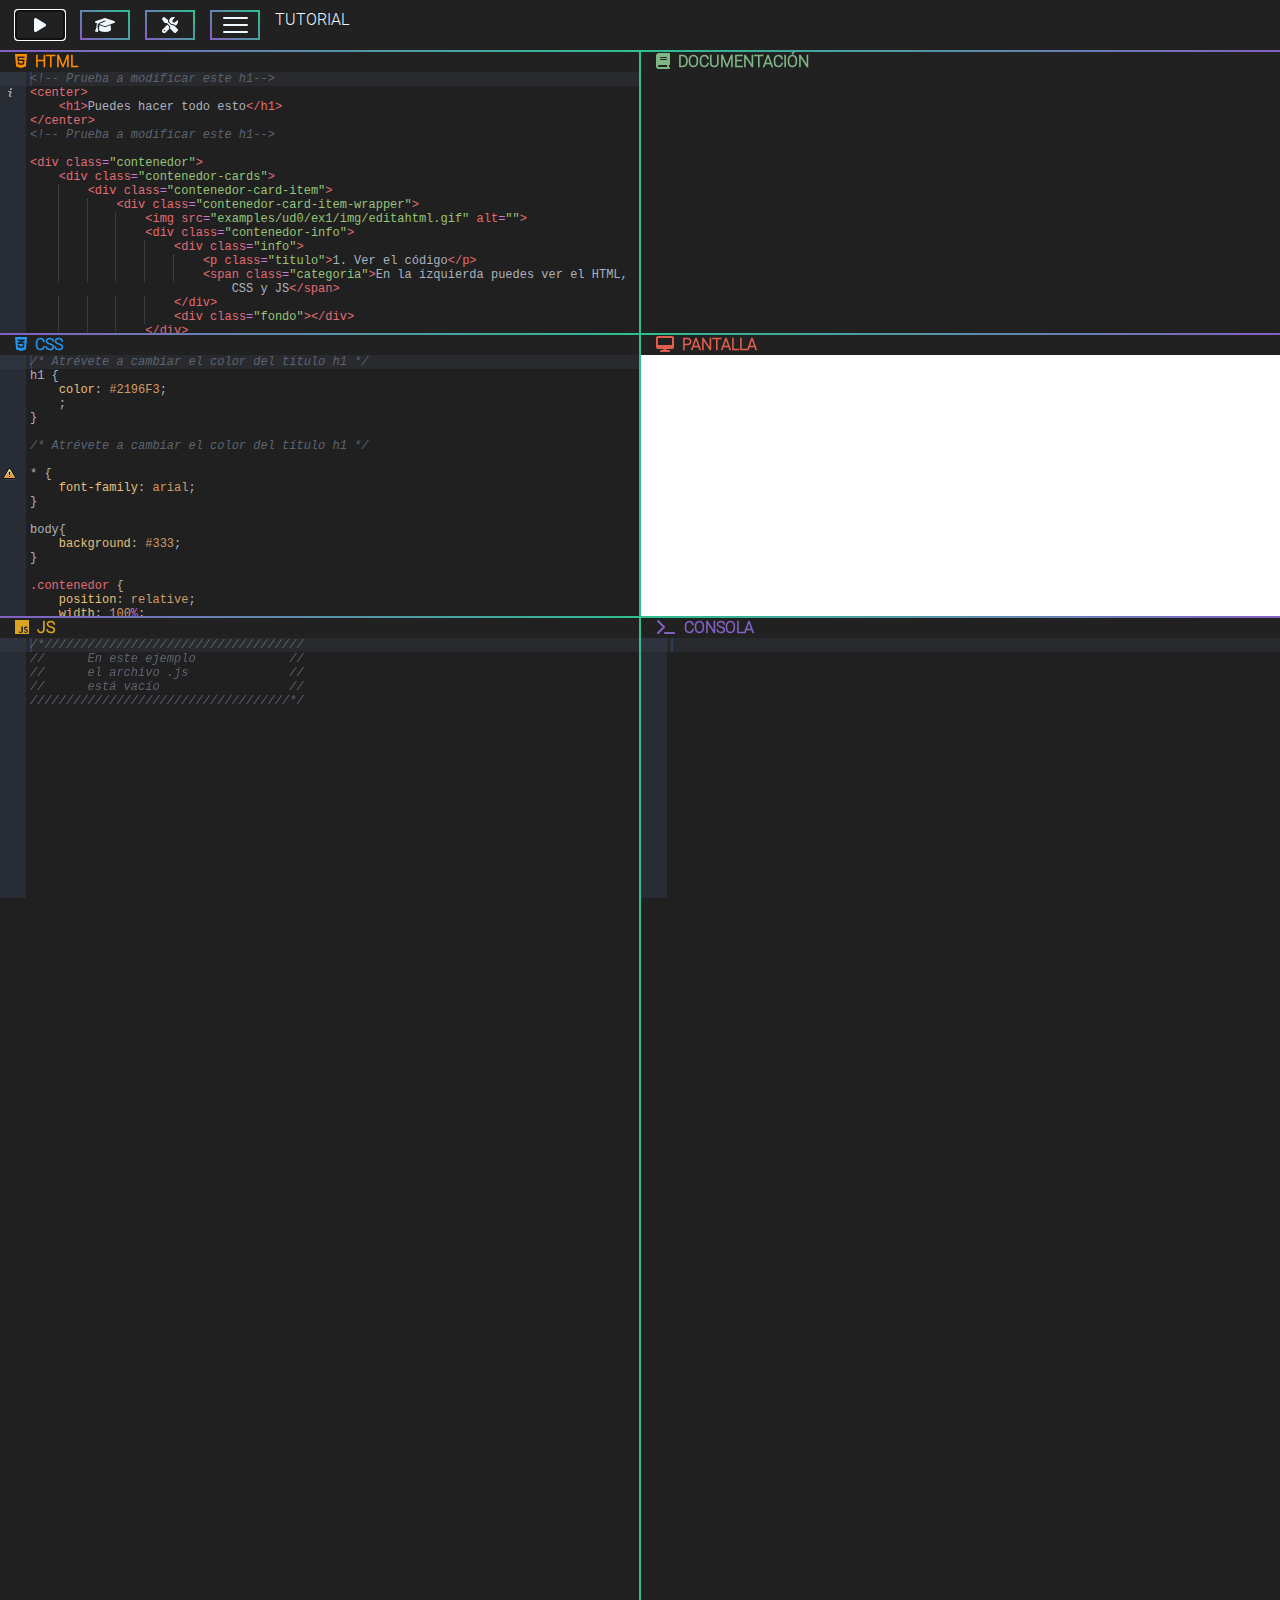
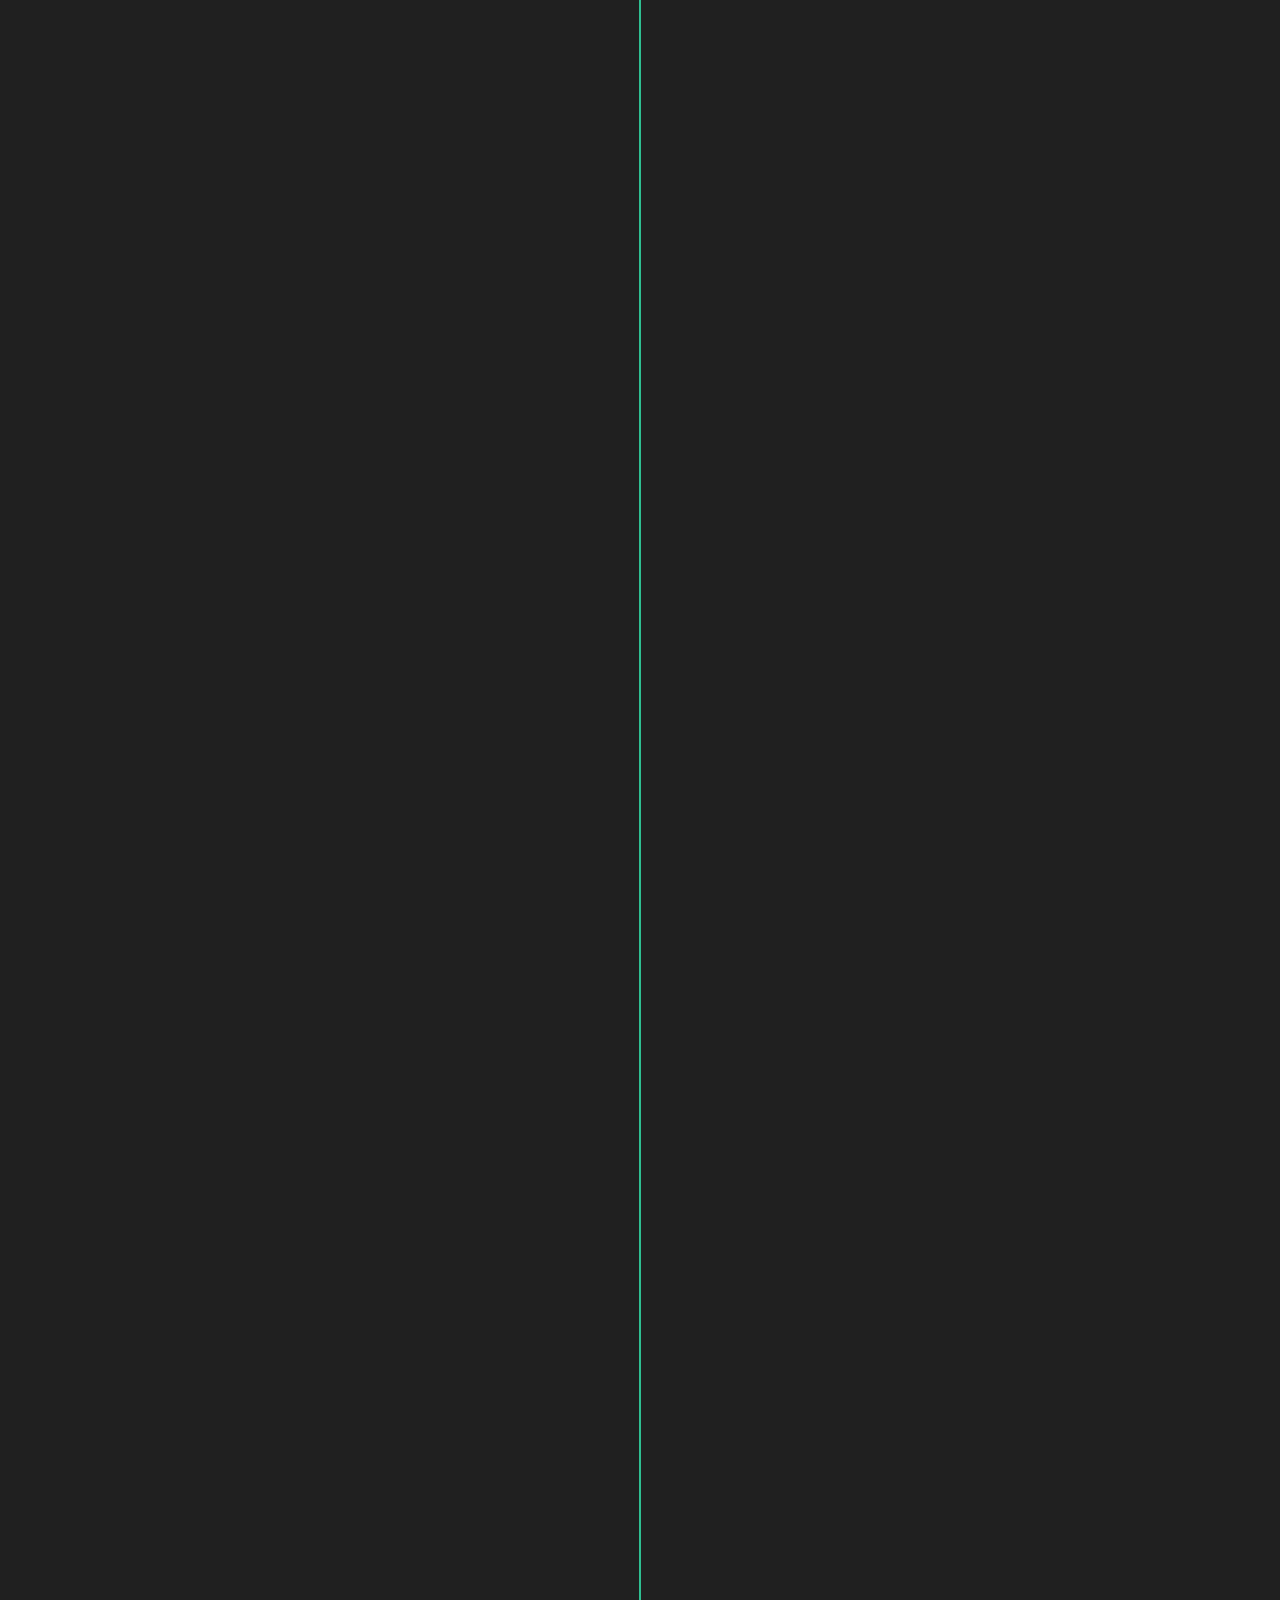
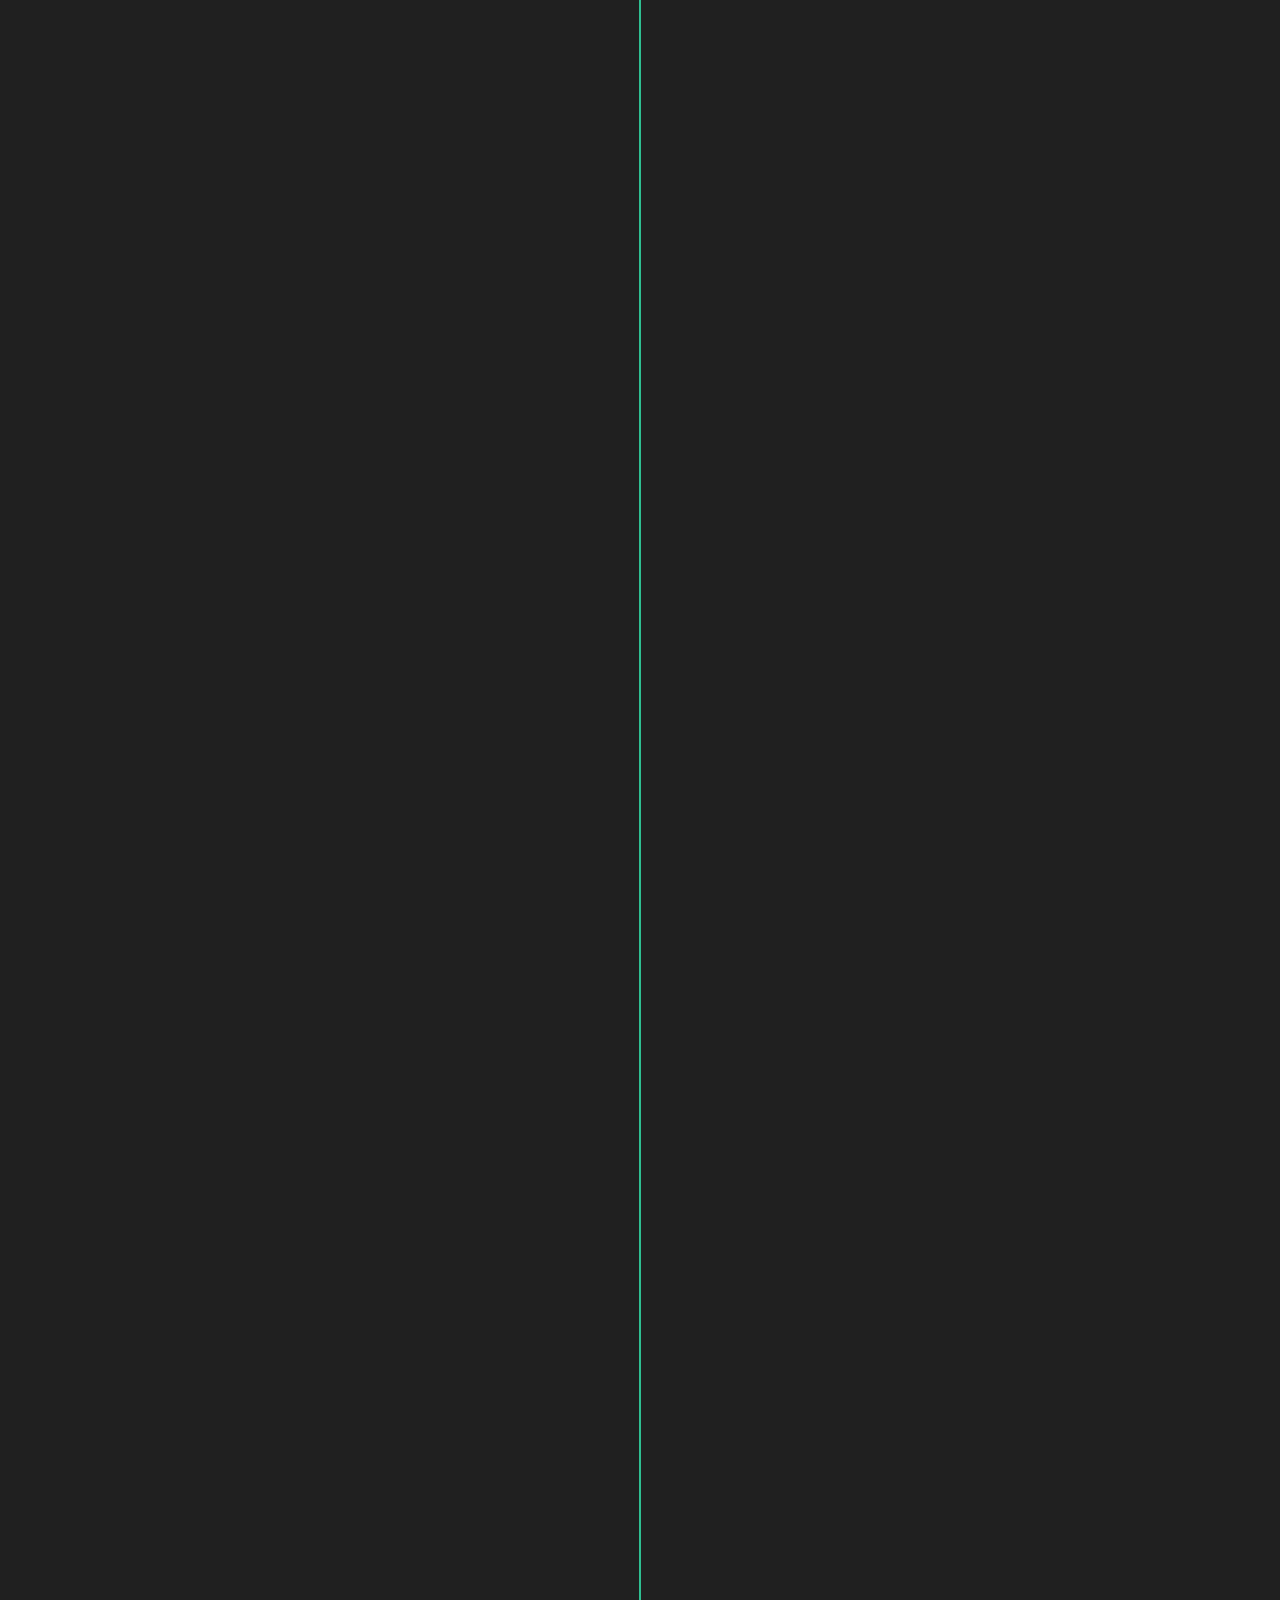
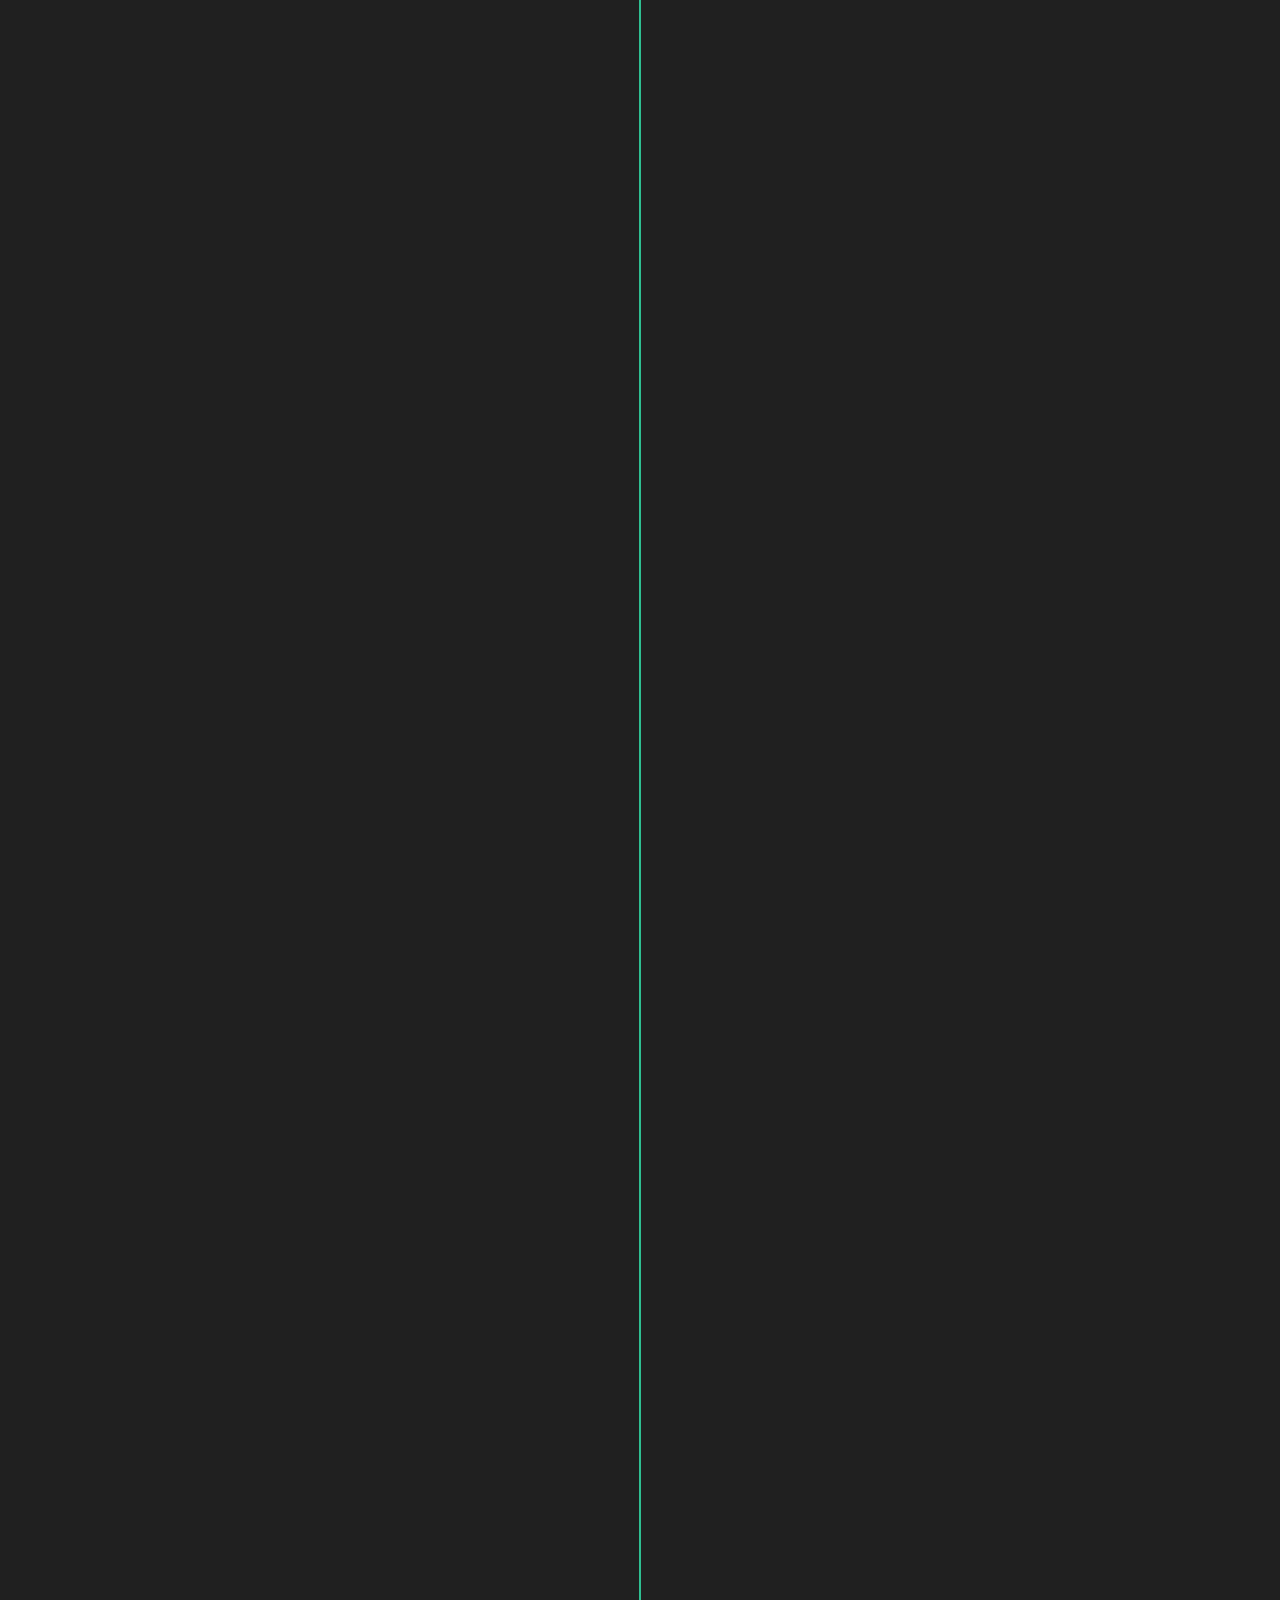
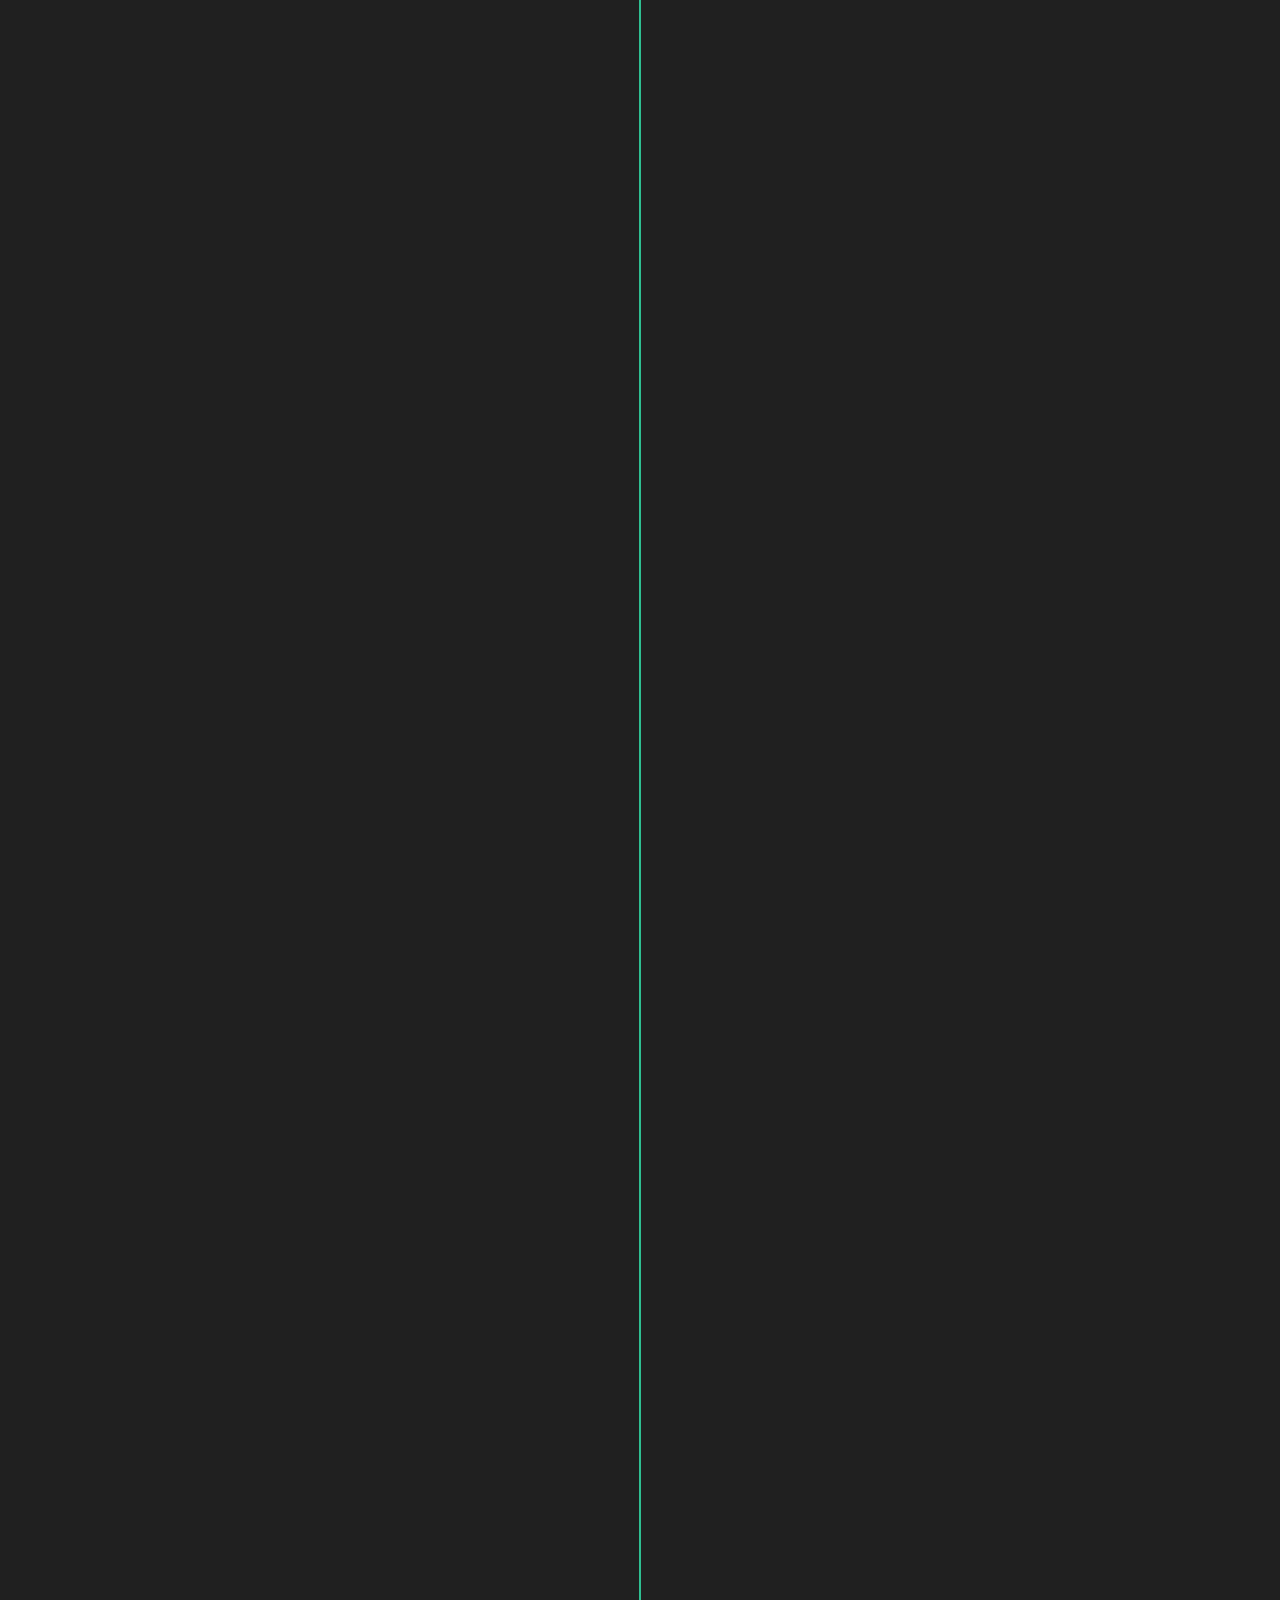
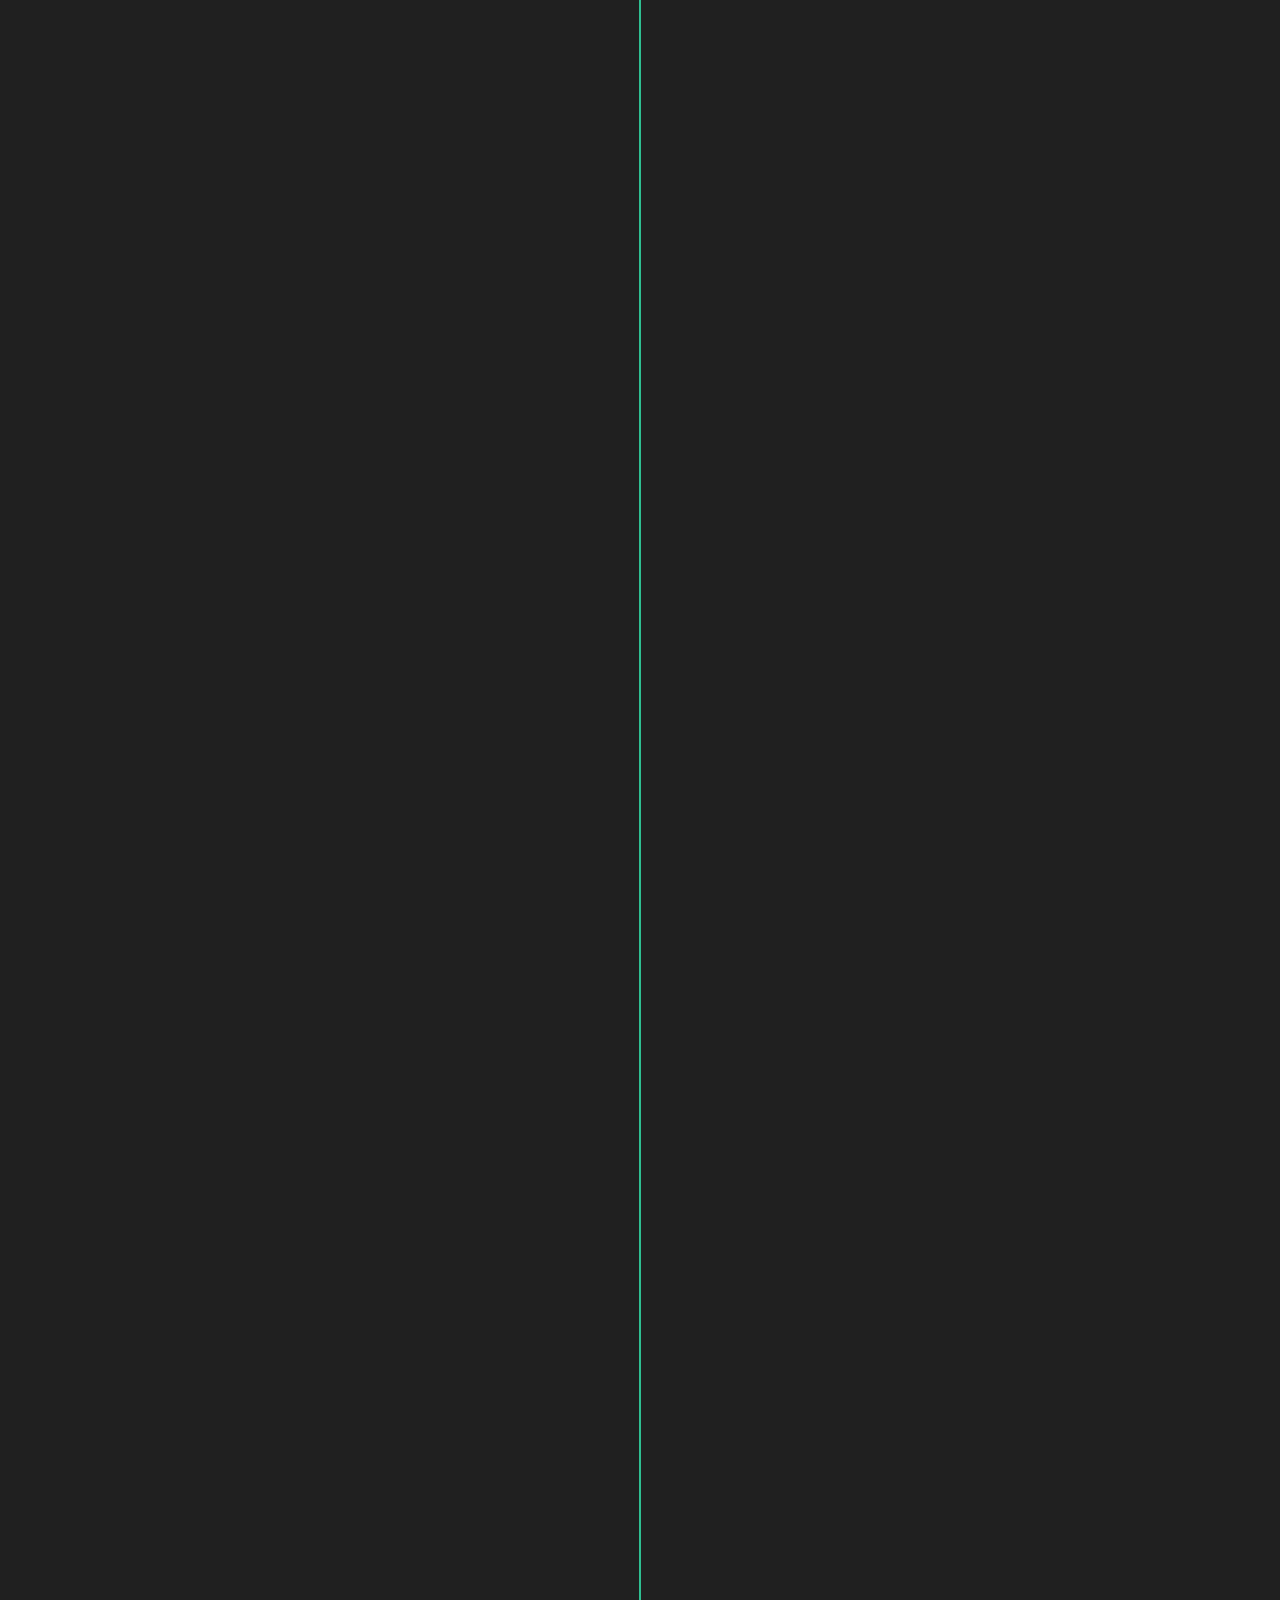
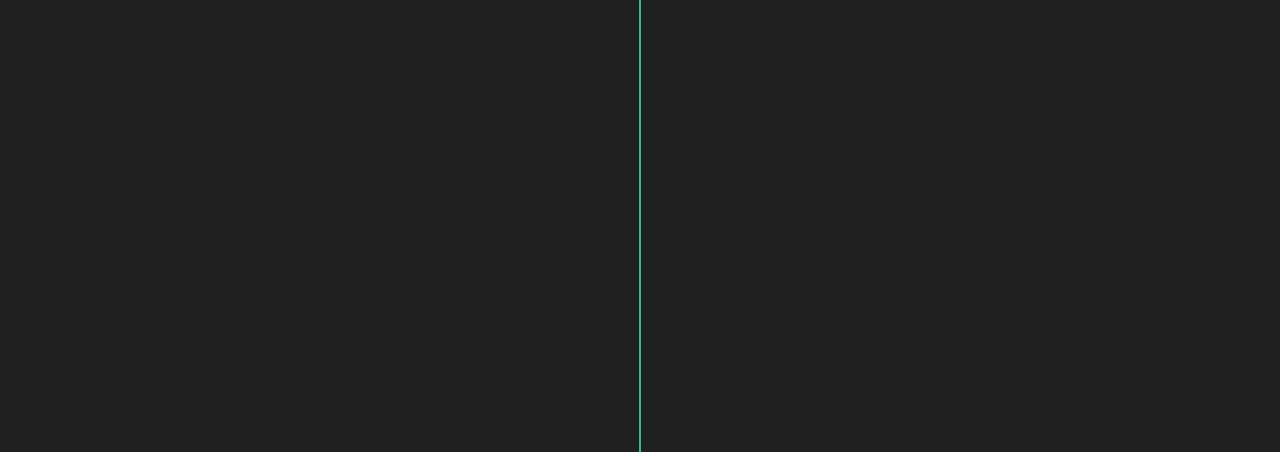
==== index.html @ a3630329 "first commit" ====
<!doctype html>
<html lang="en">

<head>
	<link rel="icon" href="assets/favicon.ico" type="image/x-icon">
	<title>JSandBox: JavierR</title>
	<meta name="viewport" content="width=device-width, initial-scale=1, maximum-scale=1">
	<meta charset="utf-8" />
	<meta name="description"
		content="JSandBox es un entorno de ejecución de css y JavaScript para ayudar al alumno a comprender en pronfundidad los ejemplos de clase." />
	<meta name="keywords" content="JSandBox, sandbox, css, stylesheet, js, JavaScript, test" />
	<meta name="author" content="Javier Rojas" />
	<meta name="copyright" content="Haz lo que quieras con este código" />
	<link rel="stylesheet" href="css/style.css">
	<link rel="stylesheet" href="assets/fonts/fontawesome/css/all.min.css">
	<!-- Más iconos https://fontawesome.com/search -->

</head>

<body>

	<!-- CABECERA Y MENÚ -->

	<!-- El header se oculta para el modo iframe  -->
	<header>
		<div id="info-panel">
			<!-- Muestra los botones de iframe, descargar y run a la izquierda -->
			<div class="float-left"></div>
			<!-- AQUÍ Muestra el título del ejercico a partir del archivo examples/menu.json y de las variables GET QueryString.ud y QueryString.ex -->
		</div>
	</header>


	<div id="float-buttons">
		<div id="run" class="float-button float-button-left-1 clickable" tabindex="1">
			<p><i class="fa-sharp fa-solid fa-play"></i></p>
		</div>

		<div id="exercise" class="float-button float-button-left-2 clickable" tabindex="2">
			<p><i class="fa-solid fa-graduation-cap"></i></p>
		</div>

		<div id="config" class="float-button float-button-left-3 clickable" tabindex="3">
			<p><i class="fa fa-screwdriver-wrench"></i></p>
		</div>

		<div id="go-to-web" class="float-button float-button-rigth clickable" tabindex="7">
			<p><i class="fa fa-external-link" aria-hidden="true"></i></p>
		</div>
	</div>



	<div id="nav-container">
		<!-- Botones #run y #go-to-web para el modo iframe  -->

		<div id="menu-button" class="float-button float-button-left-4" tabindex="4">
			<span class="icon-bar"></span>
			<span class="icon-bar"></span>
			<span class="icon-bar"></span>
		</div>

		<div id="nav-content">
			<div class="float-right">
				<div id="back" class="button clickable" tabindex="5">
					<p><i class="fa fa-backward" aria-hidden="true"></i></p>
				</div>
				<div id="next" class="button clickable" tabindex="6">
					<p><i class="fa fa-forward" aria-hidden="true"></i></p>
				</div>
			</div>

			<div class="infoMenu">

				<h4 class='destacar'>
					<a tabindex="8" href="index.html?mode=css&ud=0&ex=1"><i class="fa-solid fa-list-check"></i>&nbsp;TUTORIAL</a>
				</h4>

				<br>

				<ul id="menu">
					<!-- Muestra el título y el enlace a todos los ejercicos a partir del archivo examples/menu.json -->
				</ul>
			</div>
		</div>
	</div>
	<!-- CONTENEDOR PRINCIPAL -->
	<div class="container">
		<!-- CONTENEDOR CON EL CÓDIGO -->
		<div class="grid">
			<div id="switch-html" class="header-panel clickable">
				<h4 style="color:#ff8c00"><i class="fa-brands fa-html5"></i> &nbsp;HTML</h4>
			</div>
			<div id="htmlPanel" class="panelCode panelM">
				<div id="html" class="editor"></div>
			</div>
			<!-- ESPACIADOR PARA REDIMENSIONAR VERTICALMENTE (resizer.js)-->
			<div class="resizer resizer-left" data-direction="vertical"></div>

			<div id="switch-css" class="header-panel clickable">
				<h4 style="color:#2196F3"><i class="fa-brands fa-css3-alt"></i> &nbsp;CSS</h4>
			</div>
			<div id="cssPanel" class="panelCode panelM">
				<div id="css" class="editor"></div>
			</div>

			<!-- ESPACIADOR PARA REDIMENSIONAR VERTICALMENTE (resizer.js)-->
			<div class="resizer resizer-left" data-direction="vertical"></div>

			<div id="switch-js" class="header-panel clickable">
				<h4 style="color:#daa520"><i class="fa-brands fa-js"></i> &nbsp;JS</h4>
			</div>
			<div id="jsPanel" class="panelCode panelM">
				<div id="js" class="editor"></div>
			</div>

			<!-- ESPACIADOR PARA REDIMENSIONAR VERTICALMENTE (resizer.js)-->
			<div class="resizer" data-direction="vertical"></div>

		</div>


		<!-- ESPACIADOR PARA REDIMENSIONAR HORIZONTALEMTEN (resizer.js)-->
		<div class="resizer" data-direction="horizontal"></div>


		<!-- CONTENEDOR CON EL RESULTADO -->
		<div class="grid">

			<div id="switch-text" class="header-panel clickable">
				<h4 style="color:#7FB685"><i class="fa fa-book" aria-hidden="true"></i> &nbsp;DOCUMENTACIÓN</h4>
			</div>

			<div id="textPanel" class="panelOut panelM">
				<div id="text" class="editor"> </div>
			</div>

			<!-- ESPACIADOR PARA REDIMENSIONAR VERTICALMENTE (resizer.js)-->
			<div class="resizer resizer-right" data-direction="vertical"></div>

			<div id="switch-out" class="header-panel clickable">
				<h4 style="color: #df5e50"> <i class="fa fa-desktop" aria-hidden="true"></i> &nbsp;PANTALLA</h4>
			</div>
			<div id="outputPanel" class="panelOut panelM">
				<iframe id="outputHTML"></iframe>
			</div>

			<!-- ESPACIADOR PARA REDIMENSIONAR VERTICALMENTE (resizer.js)-->
			<div class="resizer resizer-right" data-direction="vertical"></div>


			<div id="switch-dev" class="header-panel clickable">
				<h4 style="color:#8360c3"><i class="fa fa-terminal" aria-hidden="true"></i> &nbsp;CONSOLA</h4>
			</div>
			<div id="devPanel" class="panelOut panelM">
				<div id="dev" class="editor"></div>
			</div>

			<!-- ESPACIADOR PARA REDIMENSIONAR VERTICALMENTE (resizer.js)-->
			<div class="resizer" data-direction="vertical"></div>

		</div>

	</div>






	<div id="modal_container" class="modal-container">
		<div class="modal-close">
			<div class="modal">
				<div class="config-container">

					<div class="container-row">

						<div id="close" class="button clickable" tabindex="10001">
							<p><i class="fa fa-times" aria-hidden="true"></i></p>
						</div>
						<h3> OPCIONES </h3>
					</div>

					<div class="container-row">
						<div id="reset" class="button clickable" tabindex="10002">
							<p><i class="fa fa-eraser"></i></p>
						</div>
						<p> Reiniciar el ejericicio </p>
					</div>

					<div class="container-row">
						<div id="download" class="button clickable" tabindex="10003"
							onclick="descarga_ejercicio(); return false;">
							<p><i class="fa fa-cloud-download" aria-hidden="true"></i></p>
						</div>
						<p> Descarga el ejercicio </p>
					</div>

					<div class="container-row">
						<div id="print" class="button clickable" tabindex="10004"
							onclick="imprime_ejercicio(); return false;">
							<p><i class="fa fa-print" aria-hidden="true"></i></p>
						</div>
						<p> Imprimir el ejercicio </p>
					</div>

					<div class="container-row">
						<div id="runload" class="button clickable" tabindex="10005">
							<p><i class="fa fa-cog" aria-hidden="true"></i></p>
						</div>
						<p id="text-runload"> Activa / desactiva ejecutar el código al cargar la página </p>
					</div>

					<div class="container-row">
						<div id="liveserver" class="button clickable" tabindex="10006">
							<p><i class="fa fa-bolt"></i></p>
						</div>
						<p id="text-liveserver"> Activa / desactiva Live Server </p>
					</div>

					<div class="container-row">
						<div id="test" class="button clickable" tabindex="10007">
							<p><i class="fa-solid fa-graduation-cap"></i></p>
						</div>
						<p id="text-test"> Activa / desactiva Modo ejericicio </p>
					</div>

					<div class="container-row">
						<div id="dark" class="button clickable" tabindex="10008">
							<p><i class="fa-regular fa-moon"></i></p>
						</div>
						<p id="text-dark"> Activa / desactiva Modo oscuro </p>
					</div>

					<div class="container-row">
						<div id="colorblind" class="button clickable" ttabindex="10009">
							<p><i class="fa-solid fa-circle-half-stroke"></i></p>
						</div>
						<p id="text-colorblind"> Activa / desactiva Modo alto contraste </p>
					</div>

					<div class="container-row">
						<div id="view" class="button clickable" tabindex="10010">
							<p><i class="fa-solid fa-table-columns"></i></p>
						</div>
						<p id="text-view"> Activa / desactiva Vista vertical </p>
					</div>

					<div class="container-row">
						<div id="iframe" class="button clickable" tabindex="10011">
							<p><i class="fa fa-code" aria-hidden="true"></i></p>
						</div>
						<p id="text-copy-iframe"> Clic en el botón para copiar el código html para incrustar el
							iframe
						</p>
						<div class="container-row">
							<div id="iframecode"></div>
						</div>
					</div>

				</div>

				<div class="exercise-container">

					<div class="container-row">

						<div id="closeExercise" class="button clickable" tabindex="10011">
							<p><i class="fa fa-times" aria-hidden="true"></i></p>
						</div>
						<h3> EJERCICIO </h3>
					</div>

					<div class="container-row">

							<div id="exercisePanel"  tabindex="10012"> </div>
					

					</div>
					<div class="container-row">
						<div id="outputPanel" class="panelExercise"  tabindex="10013">
							<iframe id="outputHTML"></iframe>
						</div>
					</div>


				</div>

			</div>


		</div>
	</div>
	</div>

	<!-- SCRIPTS -->
	<script src="js/tools/jquery-3.6.0.min.js"></script> <!-- jQuery -->
	<script src="js/tools/ace/ace.js"></script> <!-- Ace Editor -->
	<script src="js/tools/ace/mode-less.js"></script> <!-- Ace Editor -->
	<script src="js/tools/querystring.js"></script> <!-- Utilidad para recoger los parámetros GET -->
	<script src="js/tools/resizer.js"></script> <!-- Utilidad para redimensionar los paneles -->
	<script src="js/tools/descargar.js"></script> <!-- Utilidad para descargar los ejemplos -->
	<script src="js/tools/filesaver.js"></script> <!-- Utilidad para guardar ficheros de los ejemplos -->
	<script src="js/tools/jszip.min.js"></script> <!-- Utilidad para comprimir ficheros de los ejemplos -->
	<script src="js/tools/imprimir.js"></script> <!-- Utilidad para imprimir los ejemplos -->
	<script src="js/tools/console.js"></script>
	<!-- Utilidad para capturar los mensajes de consola y mostrarlos también en el div id="dev" -->
	<script src="js/app.js"></script> <!-- Main -->

</body>

</html>
---- css/style.css ----
/* //////////////////////////////////////////////////////////////////////
      Variables para los estilos: clear | dark | colorblind
//////////////////////////////////////////////////////////////////////*/
:root {
  --color-fondo-dark: #202020;
  --color-fondo-gradienete-dark: linear-gradient(90deg, #8360c3, #2ebf91, #8360c3);


  --color-text-dark: aliceblue;

  --color-button-enalble: #8360c3;
  --color-button-disalble: #ccc;

  --color-clickable-dark: #7b64a6b1;

}

/* //////////////////////////////////////////////////////////////////////
                        Body
//////////////////////////////////////////////////////////////////////*/
@font-face {
  font-family: interface;
  src: url(../assets/fonts/Roboto-Light.ttf);
}

* {
  margin: 0;
  padding: 0;

}

body {
  font-family: sans-serif;
  overflow: hidden;
  background: var(--color-fondo-gradienete-dark);
  min-width: 600px;
}

h1, h2, h3, h4, h5, h6, p, a {
  font-family: interface;
  color: var(--color-text-dark);
}

p {
  height: auto;
} 

a.actual {
  color: var(--color-button-enalble);
  font-weight: bold;

}

ul {
  padding: 0;
  list-style: none;
}




/* //////////////////////////////////////////////////////////////////////
        Botones:
//////////////////////////////////////////////////////////////////////*/

.button {
  display: flex;
  flex-direction: column;
  justify-content: center;
  border-radius: 2px;
  cursor: pointer;
  pointer-events: auto;
  margin-left: 15px;
  touch-action: manipulation;
  text-align: center;
  float: left;
  background-color: #8360c3;
  width: 50px;
  height: 30px;
}

.clickable:hover {
  background-color: var(--color-clickable-dark);
}

.button-disable {
  background-color: #ccc;
}

/* //////////////////////////////////////////////////////////////////////
        Botones flotantes:   #run, #go-to-web y #menu-button
//////////////////////////////////////////////////////////////////////*/

#go-to-web {
  position: absolute;

  top: 10px;
  margin-bottom: 0;



  border: 2px;
  border-radius: 2px;
  border-style: solid;
  border-image: linear-gradient(45deg, #8360c3, #2ebf91) 1;

  background-color: transparent;


}

#go-to-web:hover {
  background-color: #7b64a6b1;
}

.float-button {
  width: 46px;
  height: 26px;

  position: absolute;
  top: 10px;
  align-items: center;
  z-index: 900;

  border: 2px;
  border-radius: 2px;
  border-style: solid;
  border-image: linear-gradient(45deg, #8360c3, #2ebf91) 1;


  align-items: center;
  display: flex;
  flex-direction: column;
  justify-content: center;

  cursor: pointer;
  pointer-events: auto;
  margin-left: 15px;
  touch-action: manipulation;
  text-align: center;
  float: left;
  overflow: hidden;

}

.float-button-rigth {
  right: 15px;
}

.float-button-left-1 {
  left: 0px;
}

.float-button-left-2 {
  left: 65px;
}

.float-button-left-3 {
  left: 130px;
}

.float-button-left-4 {
  left: 195px;
}

#menu-button {
  cursor: pointer;
  pointer-events: auto;
  touch-action: manipulation;
  -webkit-tap-highlight-color: rgba(0, 0, 0, 0);
}

.icon-bar {
  display: block;
  width: 25px;
  height: 2px;
  border-radius: 2px;
  background: aliceblue;
  transition: .3s;
}




/* //////////////////////////////////////////////////////////////////////
                        Menú y cabecera
//////////////////////////////////////////////////////////////////////*/

header {
  position: fixed;
  width: 100%;
  height: 50px;
  background: #212121;
}

#info-panel {
  width: 100%;
  margin-left: 275px;
  padding-top: 10px;
}

.float-left {
  float: left;
  padding-right: 15px;

}

.float-right {
  float: right;
  padding-right: 65px;  
}

#nav-container {
  position: fixed;
  height: 100vh;
  width: 100%;
  pointer-events: none;
  z-index: 999;
}

#nav-container * {
  visibility: visible;
}

.icon-bar+.icon-bar {
  margin-top: 5px;
}

#nav-container:focus-within #menu-button {
  pointer-events: none;
}

#nav-container:focus-within .icon-bar:nth-of-type(1) {
  transform: translate3d(0, 7px, 0) rotate(45deg);
}

#nav-container:focus-within .icon-bar:nth-of-type(2) {
  opacity: 0;
}

#nav-container:focus-within .icon-bar:nth-of-type(3) {
  transform: translate3d(0, -7px, 0) rotate(-45deg);
}

#nav-content {
  margin-top: 50px;
  padding: 20px;
  width: 100%;
  max-width: 45%;
  position: absolute;
  top: 0;
  left: 0;
  height: calc(100% - 110px);
  background: var(--color-fondo-dark);
  pointer-events: auto;
  -webkit-tap-highlight-color: rgba(0, 0, 0, 0);
  transform: translateX(-100%);
  transition: transform .3s;
  will-change: transform;
  contain: paint;
  overflow-y: scroll;
}

.infoMenu {
  width: 100%;
}

#nav-content ul {
  height: 100%;
  display: flex;
  flex-direction: column;
}

#nav-content li a {
  padding: 2px 10px;
  display: block;
  text-decoration: none;
}

#nav-content h4 a {
  padding: 2px 10px;
  display: block;
  text-decoration: none;
}

#nav-content li:hover {
  color: #8360c3;
}

#nav-content li:not(.small)+.small {
  margin-top: auto;
}

#nav-container:focus-within #nav-content {
  transform: none;
}


/* //////////////////////////////////////////////////////////////////////
                        CUERPO DE LA PÁGINA
//////////////////////////////////////////////////////////////////////*/

.container {
  width: 100%;
  height: 100%;
  float: left;
  box-sizing: border-box;
  background: var(--color-fondo-dark);
  margin-top: 52px;
}

.resizer[data-direction='horizontal'] {
  background-color: #2ebf91;
  cursor: ew-resize;
  float: left;
  height: 10000px;
  width: 2px;
}

.resizer[data-direction='vertical'] {
  cursor: ns-resize;
  height: 2px;
  width: 100%;
}


.resizer-left {
  background: linear-gradient(45deg, #8360c3, #2ebf91);
}

.resizer-right {
  background: linear-gradient(45deg, #2ebf91, #8360c3);
}

.grid {
  width: calc((100% - 2px) / 2);
  /*le quitamos 2px, la anchura del resizer*/
  height: 100%;
  float: left;
  box-sizing: border-box;
}

.header-panel {
  height: 20px;
  cursor: pointer;
  pointer-events: auto;
  padding-left: 15px;
  touch-action: manipulation;
  background-color: #212121;
}

.panelL {
  height: calc((100% - 72px) - 46px);
}

.panelM {
  height: calc(((100% - 24px) / 2) - 47px);
}

.panelS {
  height: calc(((100%) / 3) - 39.2px);
}

.panel0 {
  height: 0px;
}



.editor {
  position: relative;
  height: 100%;
}

.ace_scrollbar::-webkit-scrollbar {
  height: 7px;
  width: 7px;
}

.ace_scrollbar::-webkit-scrollbar-track
{
  box-shadow: inset 0 0 6px rgba(0,0,0,0.3);
  background-color: #202020; /* Matches ace monokai */
}

.ace_scrollbar::-webkit-scrollbar-thumb {
  background-color: darkgrey;
  outline: 1px solid slategrey;
}



#outputPanel {
  background: #ffffff;
}

#outputHTML {
  width: 100%;
  height: 100%;
}

iframe {
  border: none;
  width: 100%;
}

.row {
  padding-top: 50px;
  padding-bottom: 10px;
  display: flex;
  overflow: hidden;
}


/* //////////////////////////////////////////////////////////////////////
                        MODAL
//////////////////////////////////////////////////////////////////////*/
.modal-container {
  display: flex;
  background-color: rgba(0, 0, 0, 0.3);
  align-items: center;
  justify-content: center;
  position: fixed;
  pointer-events: none;
  opacity: 0;
  top: 0;
  left: 0;
  height: 100%;
  width: 100%;
  transition: opacity 0.3s ease;
  z-index: -999;
}

.modal-close {
  height: 100%;
  width: 100%;
  padding: 10% 10%;
}

.modal {
  background-color: var(--color-fondo-dark);
  height: 90%;
  margin-top: 50px;
  box-shadow: 0 2px 4px rgba(0, 0, 0, 0.2);
  text-align: left;
  overflow-x: hidden;
  overflow-y: auto;
}

.show {
  pointer-events: auto;
  opacity: 1;
}

.config-container {
  width: 100%;
}

.exercise-container {
  width: 100%;
}

.container-row {
  margin-top: 15px;
  margin-left: 15px;
  width: 100%;
  height: fit-content;
  float: left;
  align-content: center;

}

.container-row>p, h1, h2, h3 {
  margin: 5px 75px;
}

#iframecode, #exercisePanel {
  width: 90%;
  height: 100px;
}

#exercisePanel {
  width: 95%;
  height: 200px;

}

.panelExercise{
  width: 95%;
  height: 500px;

}
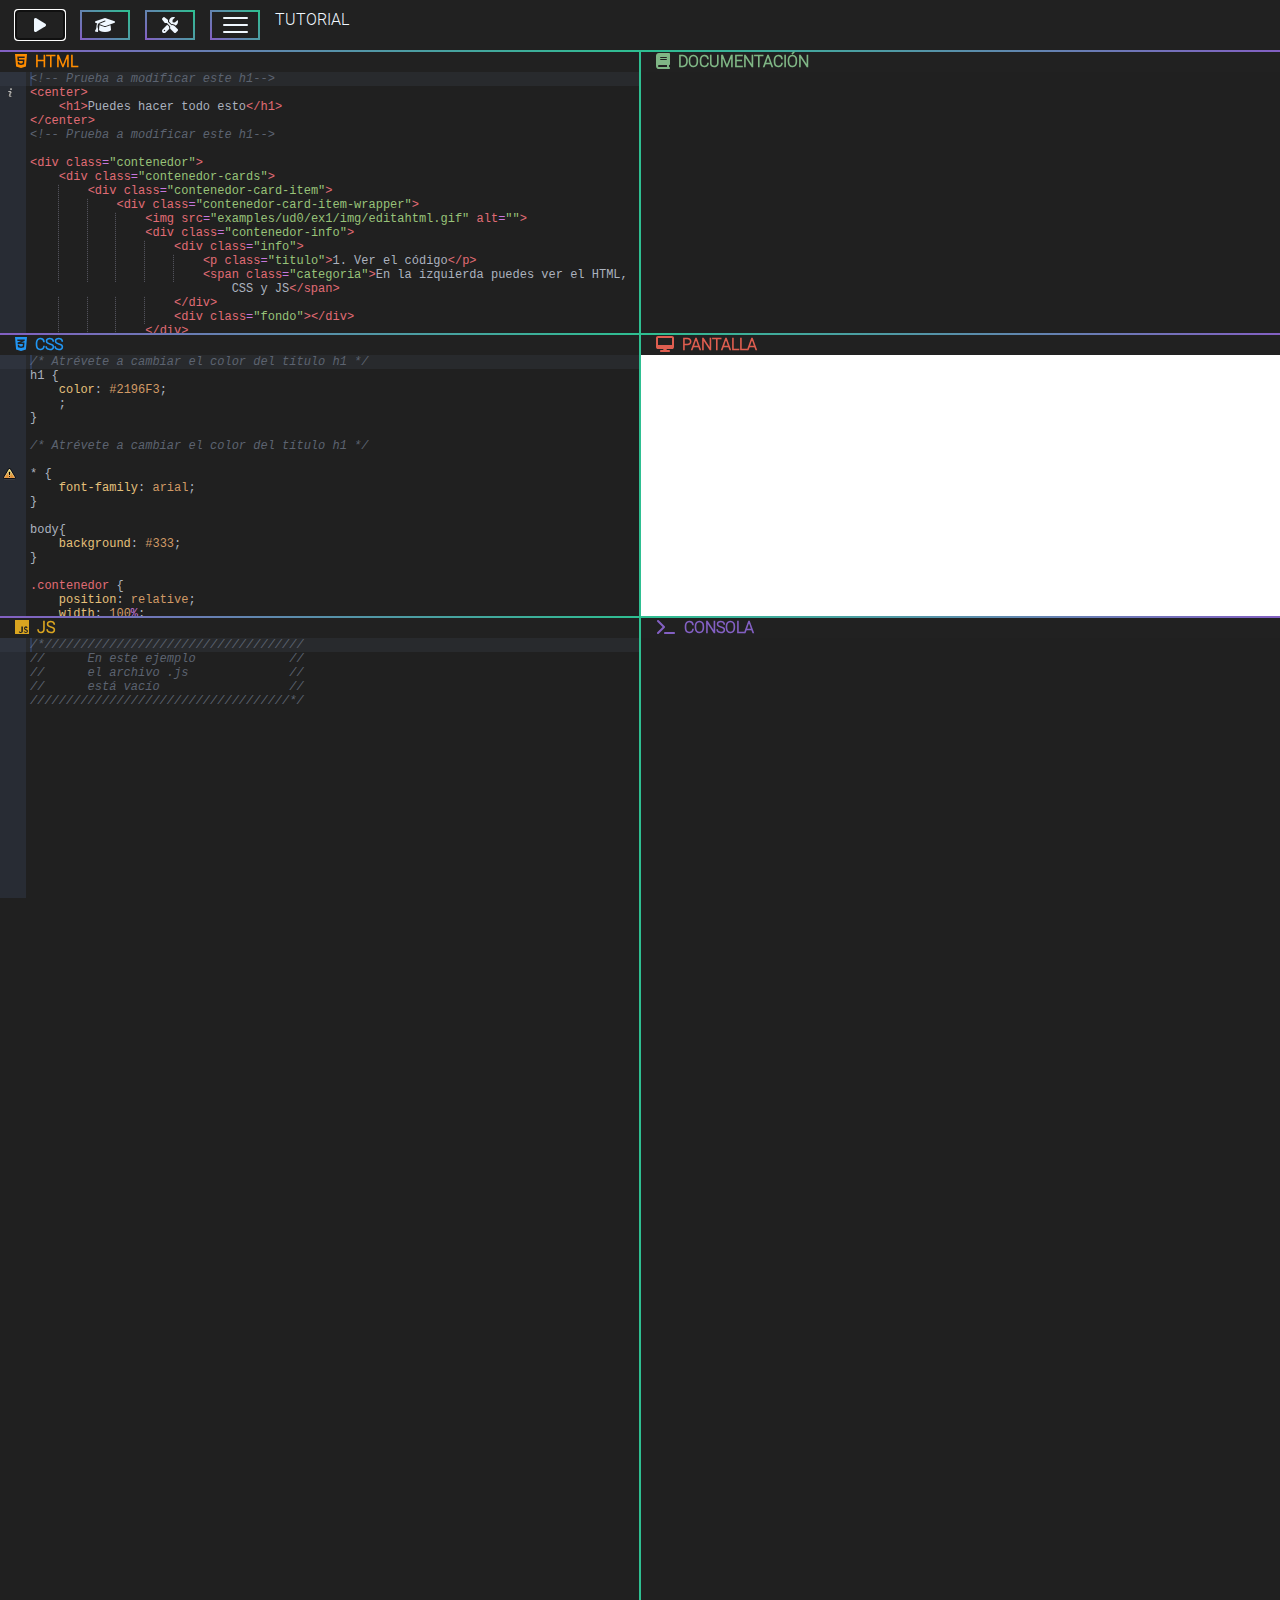
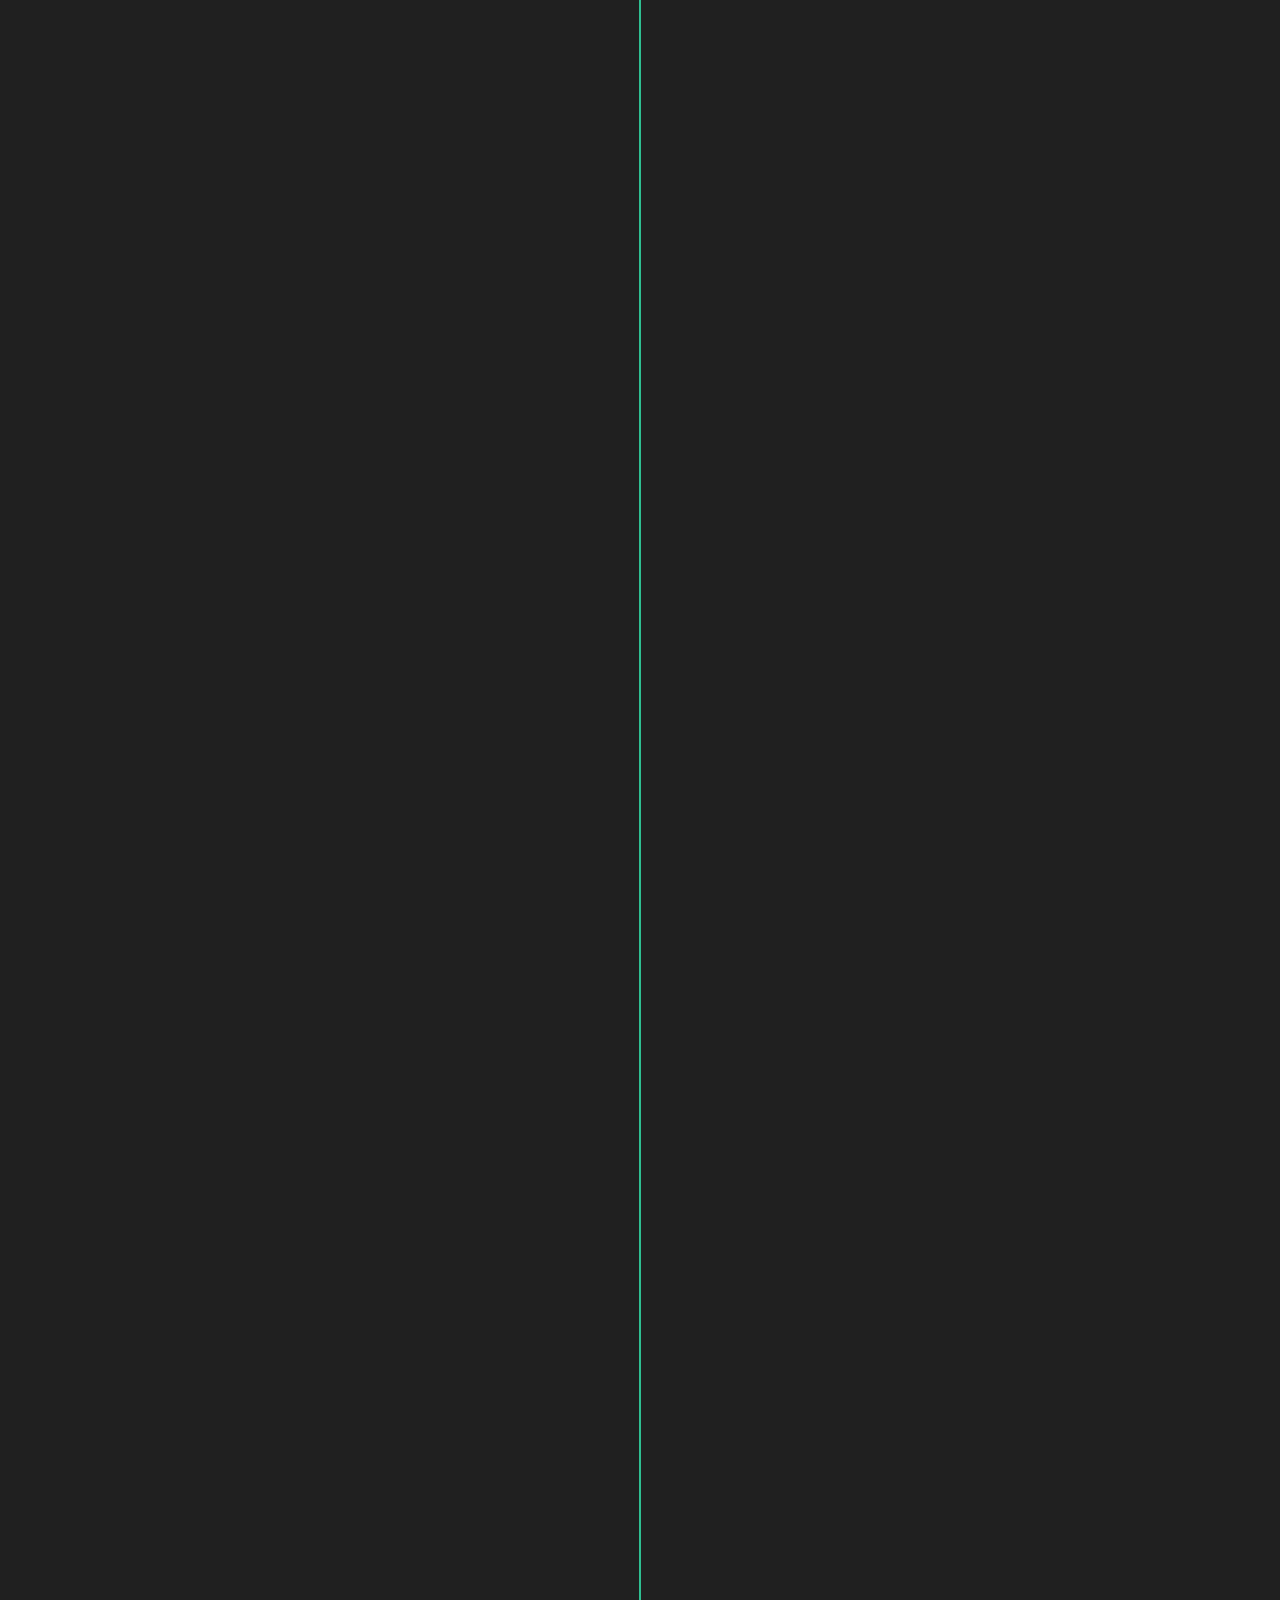
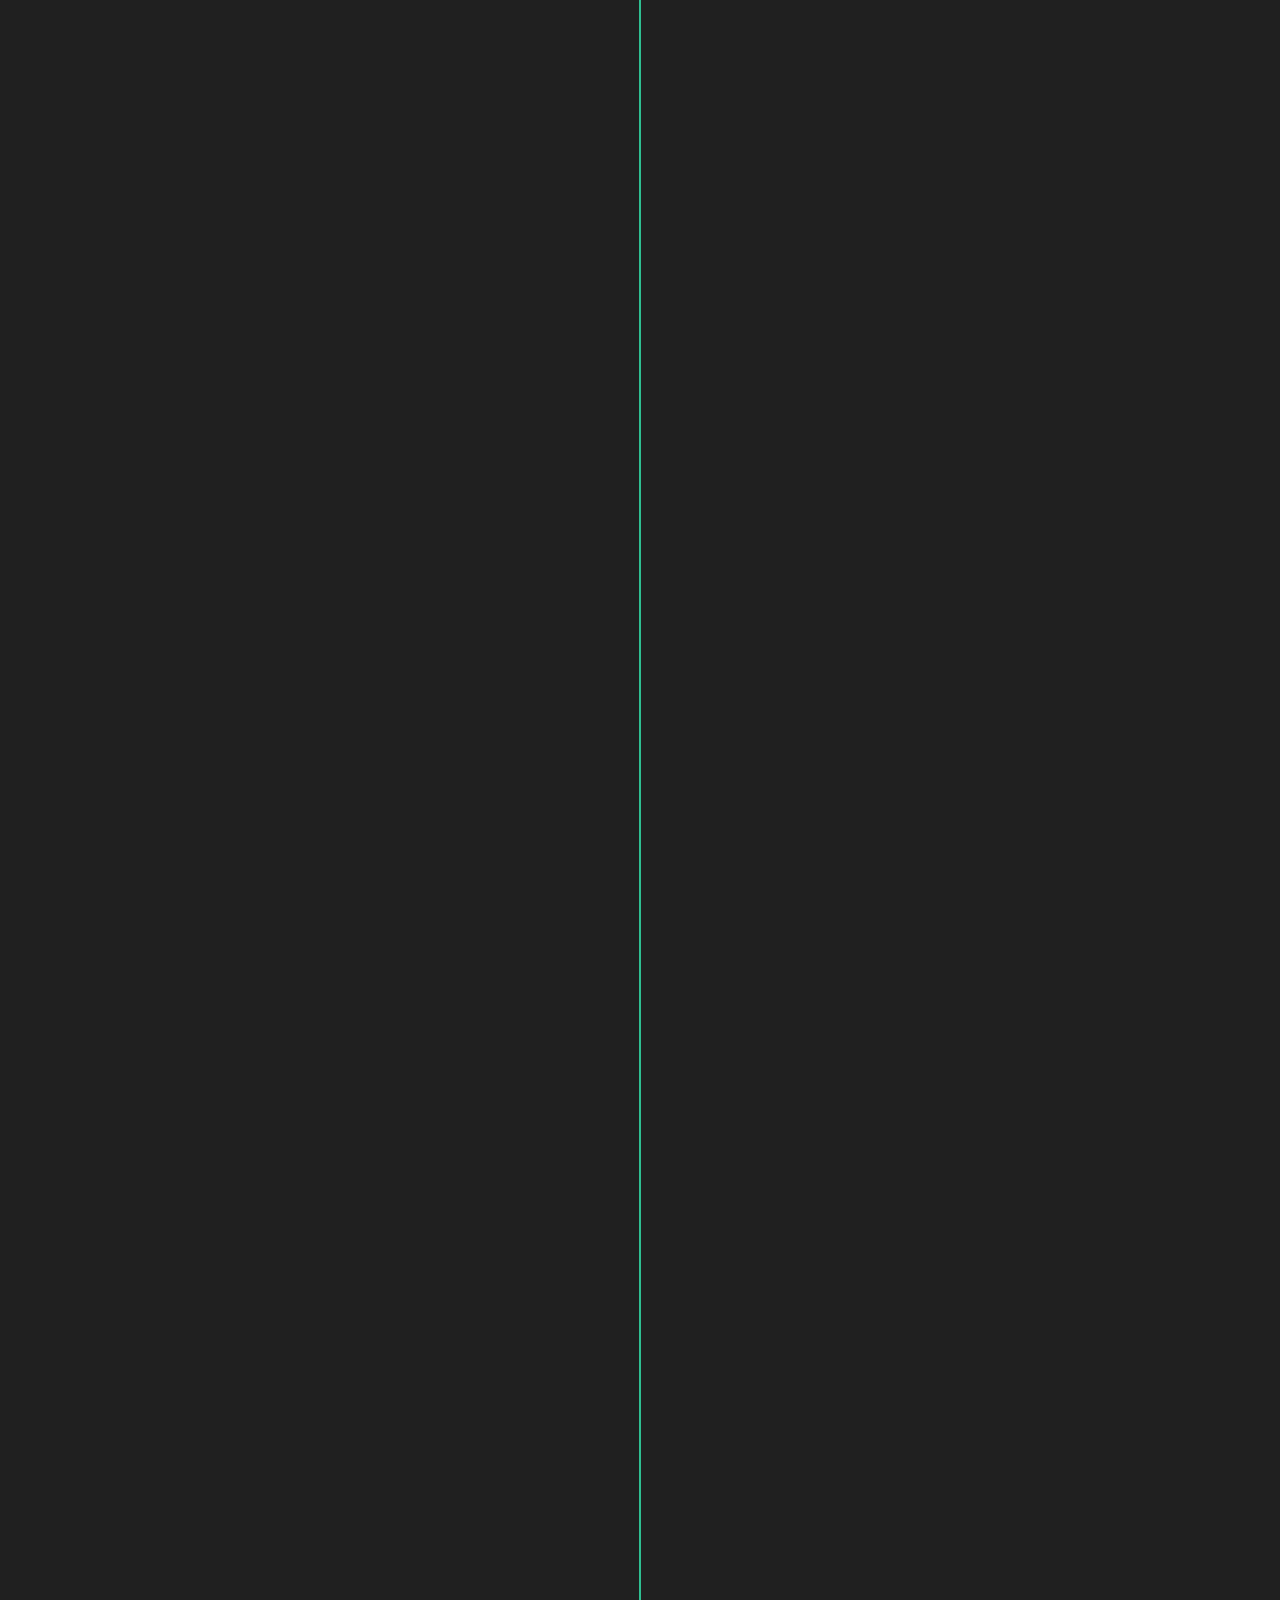
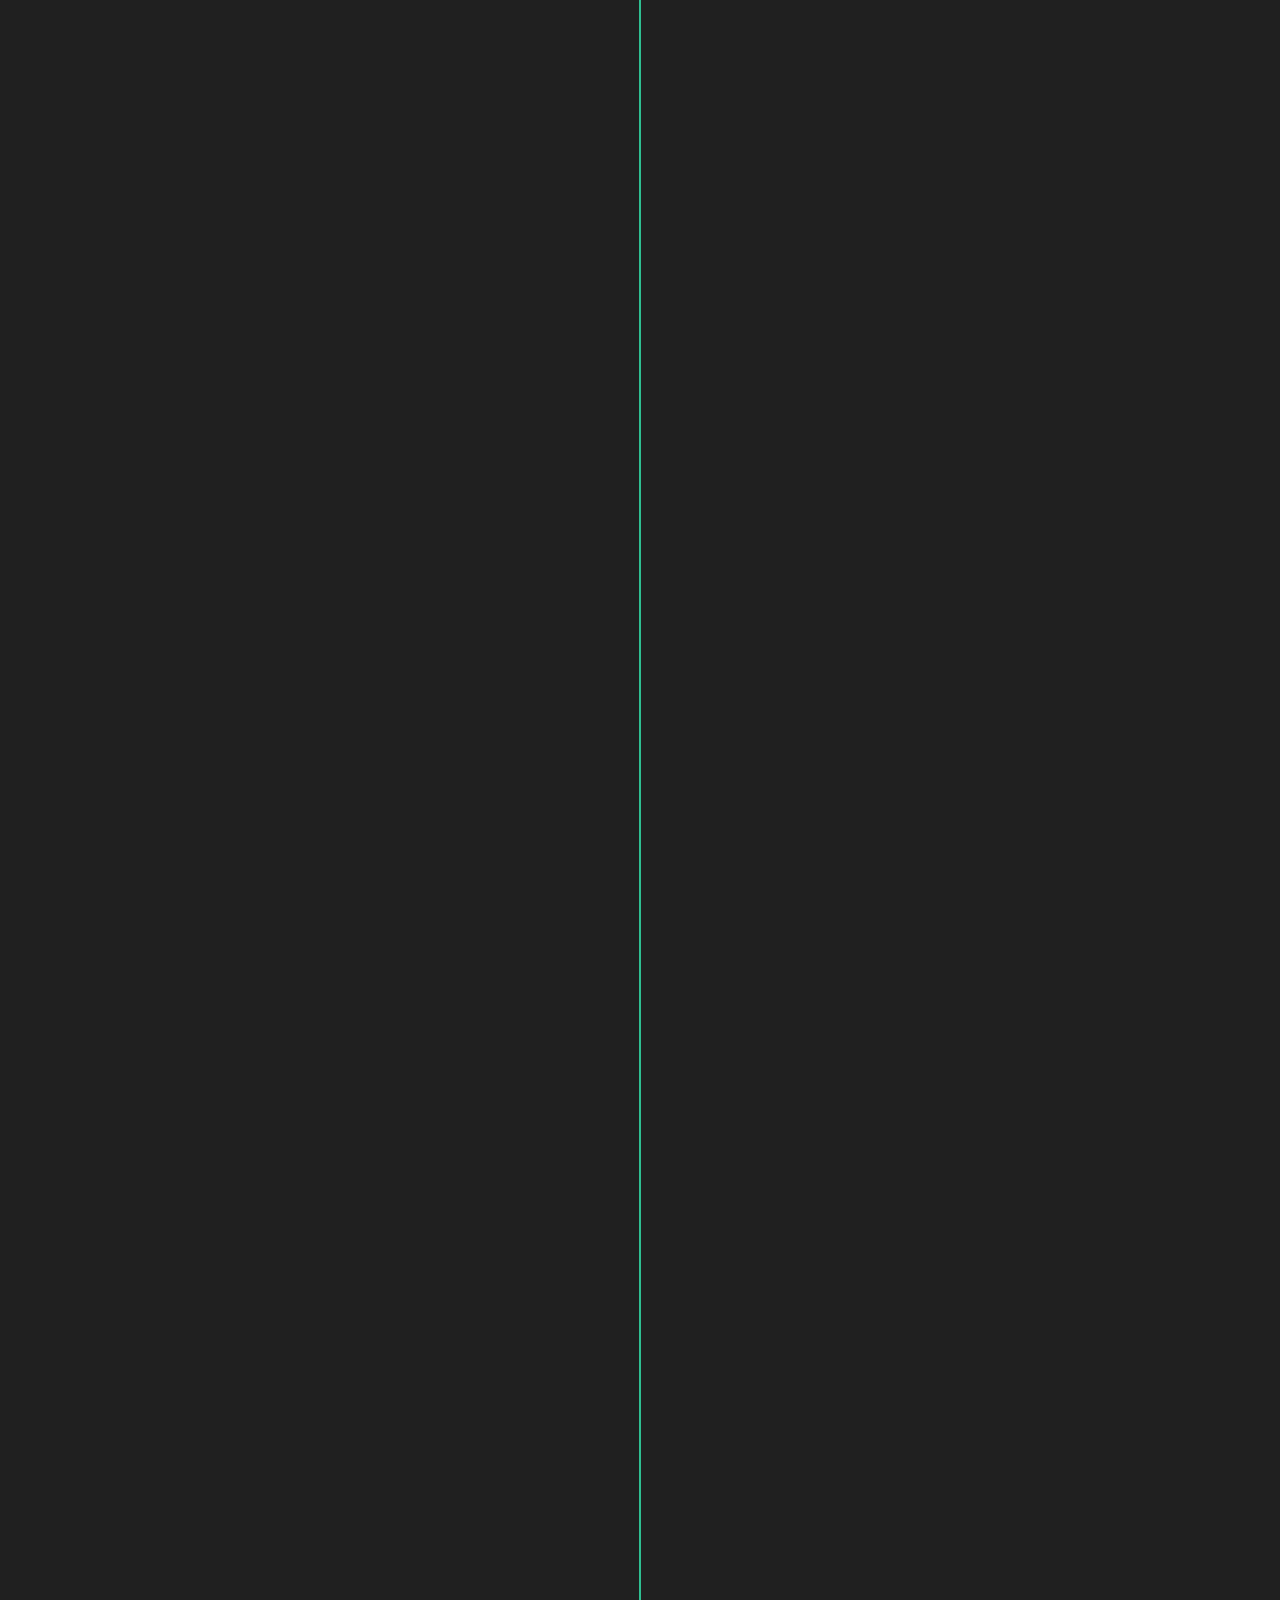
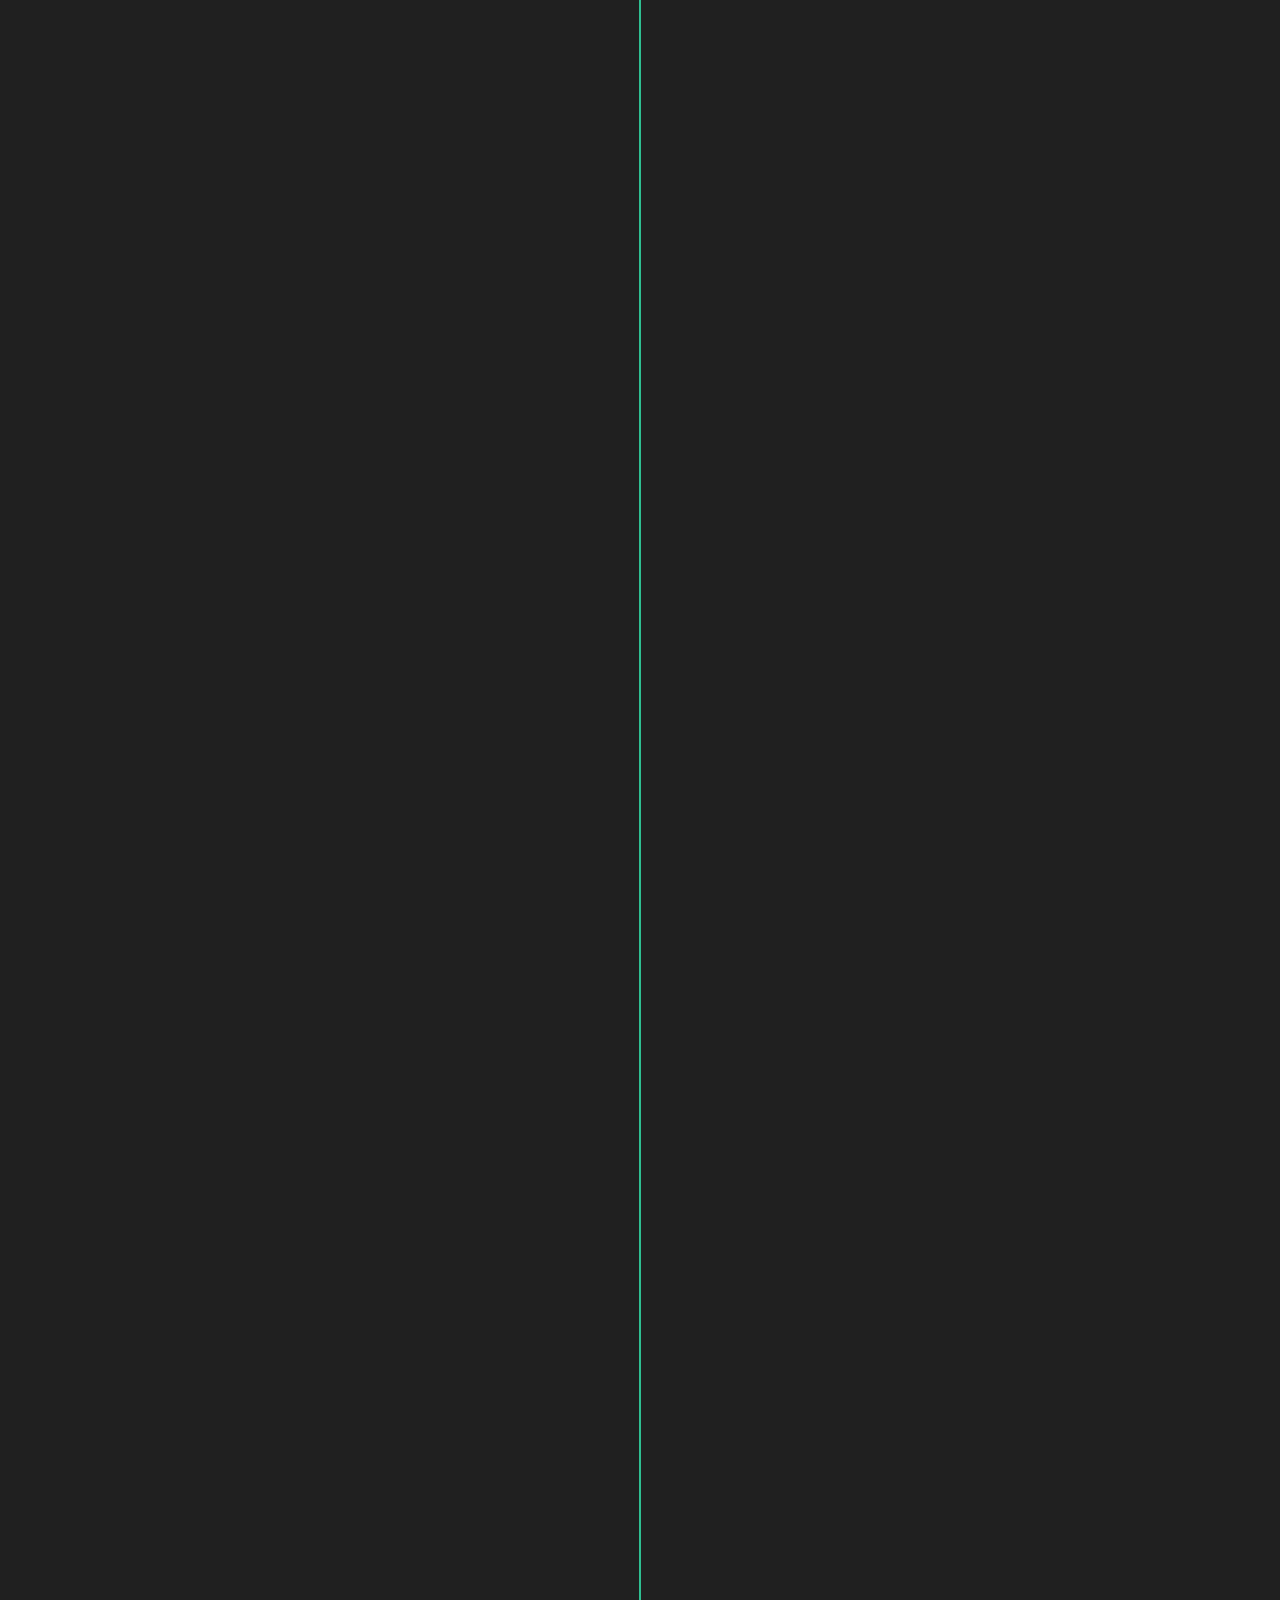
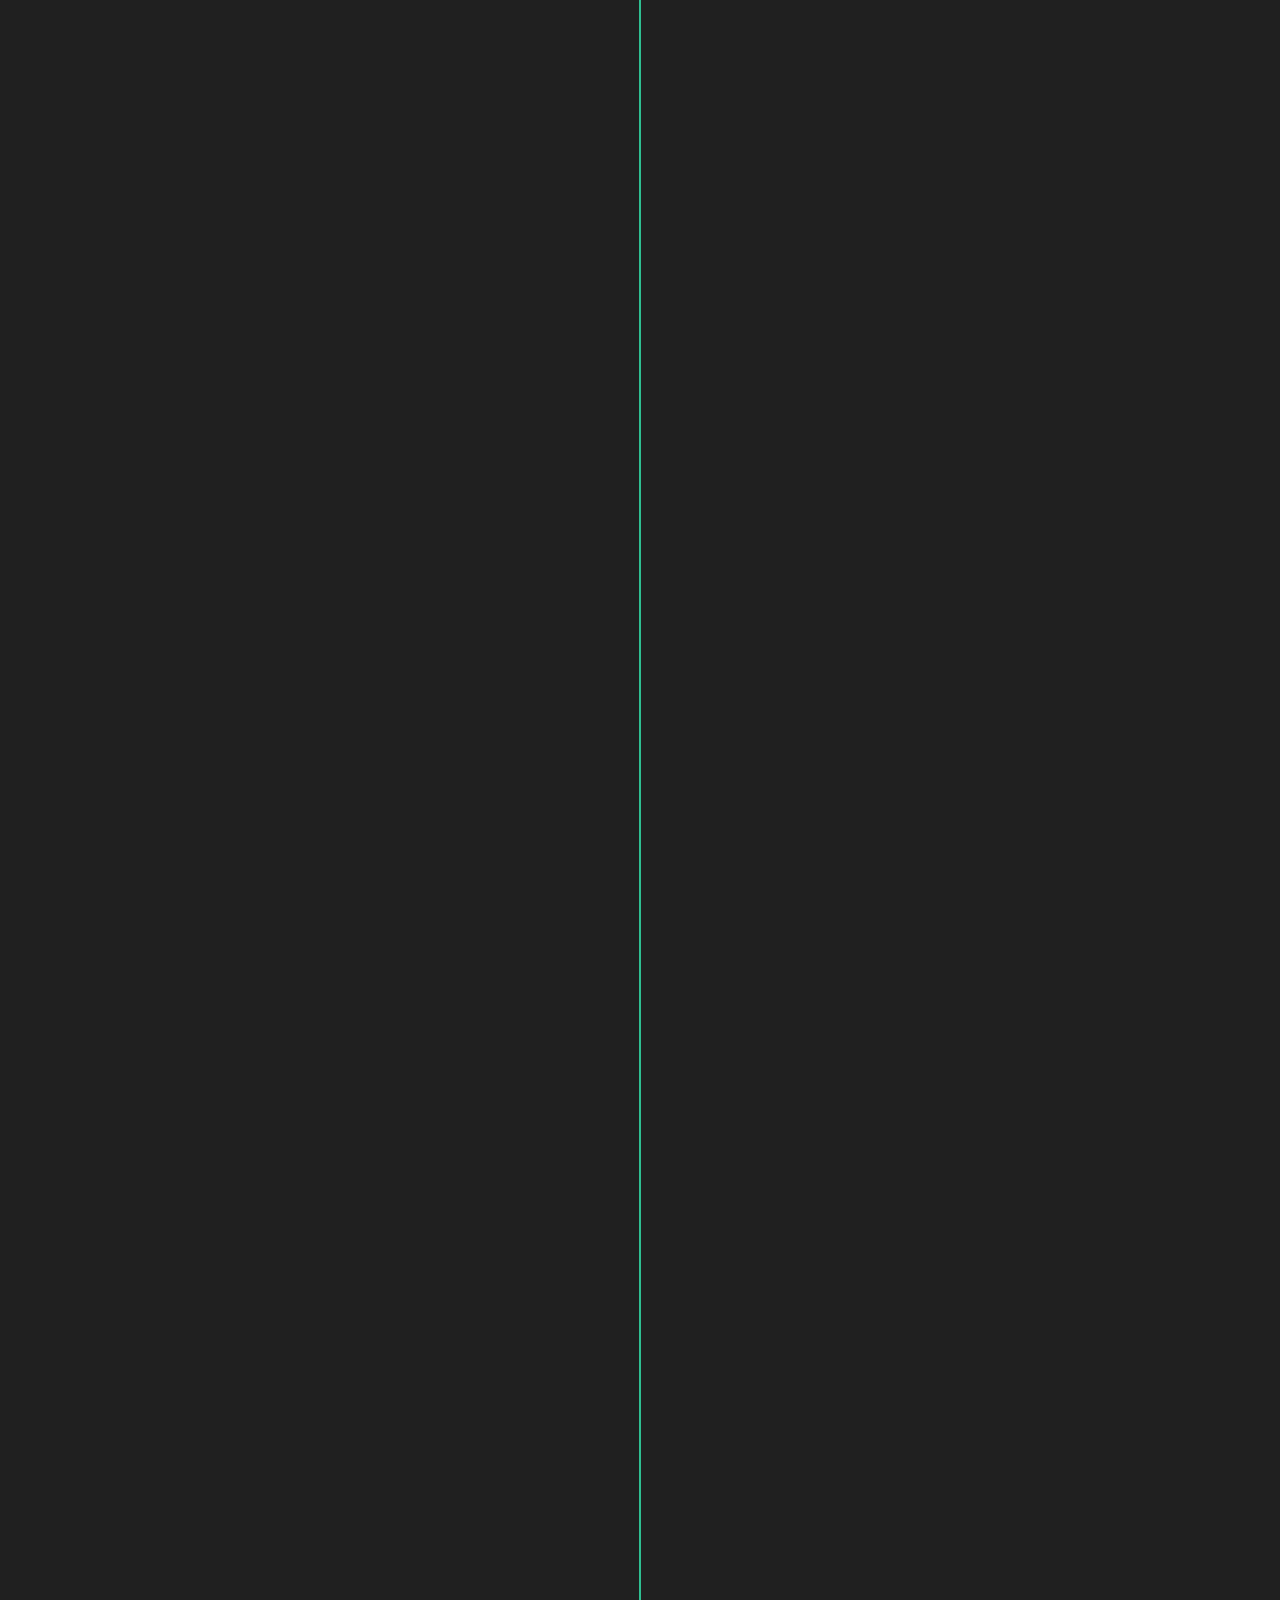
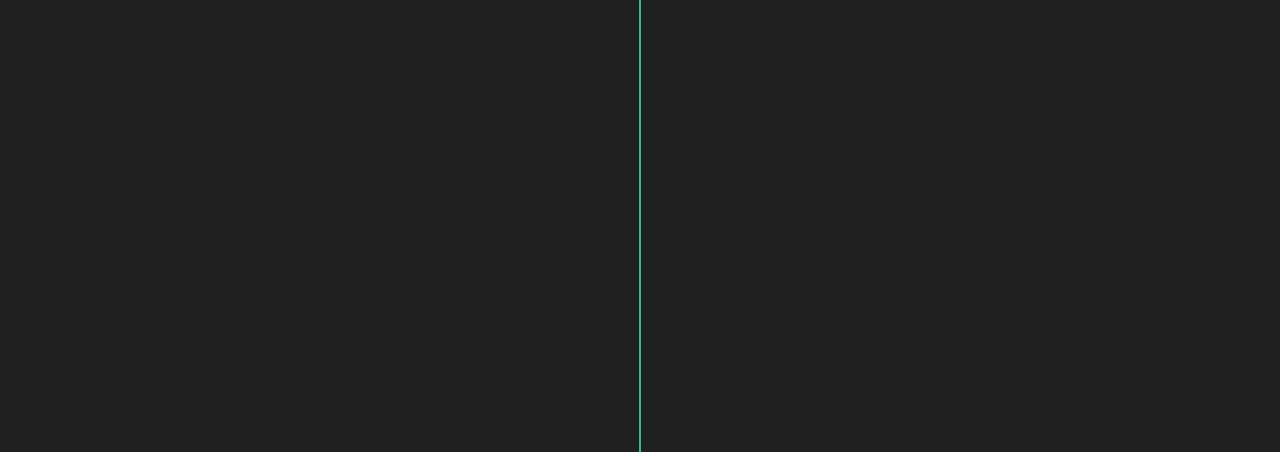
==== commit abc6af35: "cookies funcionando themes wip" ====
--- a/index.html
+++ b/index.html
@@ -11,7 +11,7 @@
 	<meta name="keywords" content="JSandBox, sandbox, css, stylesheet, js, JavaScript, test" />
 	<meta name="author" content="Javier Rojas" />
 	<meta name="copyright" content="Haz lo que quieras con este código" />
-	<link rel="stylesheet" href="css/style.css">
+	<link rel="stylesheet" id="styles" href="css/style.css">
 	<link rel="stylesheet" href="assets/fonts/fontawesome/css/all.min.css">
 	<!-- Más iconos https://fontawesome.com/search -->
 
@@ -132,7 +132,7 @@
 			</div>
 
 			<div id="textPanel" class="panelOut panelM">
-				<div id="text" class="editor"> </div>
+				<div id="text" class="output virtual-iframe"> </div>
 			</div>
 
 			<!-- ESPACIADOR PARA REDIMENSIONAR VERTICALMENTE (resizer.js)-->
@@ -153,7 +153,7 @@
 				<h4 style="color:#8360c3"><i class="fa fa-terminal" aria-hidden="true"></i> &nbsp;CONSOLA</h4>
 			</div>
 			<div id="devPanel" class="panelOut panelM">
-				<div id="dev" class="editor"></div>
+				<div id="dev" class="console"></div>
 			</div>
 
 			<!-- ESPACIADOR PARA REDIMENSIONAR VERTICALMENTE (resizer.js)-->
@@ -187,9 +187,15 @@
 						</div>
 						<p> Reiniciar el ejericicio </p>
 					</div>
-
-					<div class="container-row">
-						<div id="download" class="button clickable" tabindex="10003"
+                    <div class="container-row">
+						<div id="reset-all" class="button clickable" tabindex="10003">
+							<p><i class="fa fa-eraser"></i></p>
+						</div>
+						<p> Reiniciar todos los ejericicios </p>
+					</div>
+
+					<div class="container-row">
+						<div id="download" class="button clickable" tabindex="10004"
 							onclick="descarga_ejercicio(); return false;">
 							<p><i class="fa fa-cloud-download" aria-hidden="true"></i></p>
 						</div>
@@ -197,7 +203,7 @@
 					</div>
 
 					<div class="container-row">
-						<div id="print" class="button clickable" tabindex="10004"
+						<div id="print" class="button clickable" tabindex="10005"
 							onclick="imprime_ejercicio(); return false;">
 							<p><i class="fa fa-print" aria-hidden="true"></i></p>
 						</div>
@@ -205,49 +211,49 @@
 					</div>
 
 					<div class="container-row">
-						<div id="runload" class="button clickable" tabindex="10005">
+						<div id="runload" class="button clickable" tabindex="10006">
 							<p><i class="fa fa-cog" aria-hidden="true"></i></p>
 						</div>
 						<p id="text-runload"> Activa / desactiva ejecutar el código al cargar la página </p>
 					</div>
 
 					<div class="container-row">
-						<div id="liveserver" class="button clickable" tabindex="10006">
+						<div id="liveserver" class="button clickable" tabindex="10007">
 							<p><i class="fa fa-bolt"></i></p>
 						</div>
 						<p id="text-liveserver"> Activa / desactiva Live Server </p>
 					</div>
 
 					<div class="container-row">
-						<div id="test" class="button clickable" tabindex="10007">
+						<div id="test" class="button clickable" tabindex="10008">
 							<p><i class="fa-solid fa-graduation-cap"></i></p>
 						</div>
 						<p id="text-test"> Activa / desactiva Modo ejericicio </p>
 					</div>
 
 					<div class="container-row">
-						<div id="dark" class="button clickable" tabindex="10008">
+						<div id="dark" class="button clickable" tabindex="10009">
 							<p><i class="fa-regular fa-moon"></i></p>
 						</div>
 						<p id="text-dark"> Activa / desactiva Modo oscuro </p>
 					</div>
 
 					<div class="container-row">
-						<div id="colorblind" class="button clickable" ttabindex="10009">
+						<div id="colorblind" class="button clickable" ttabindex="10010">
 							<p><i class="fa-solid fa-circle-half-stroke"></i></p>
 						</div>
 						<p id="text-colorblind"> Activa / desactiva Modo alto contraste </p>
 					</div>
 
 					<div class="container-row">
-						<div id="view" class="button clickable" tabindex="10010">
+						<div id="view" class="button clickable" tabindex="10011">
 							<p><i class="fa-solid fa-table-columns"></i></p>
 						</div>
 						<p id="text-view"> Activa / desactiva Vista vertical </p>
 					</div>
 
 					<div class="container-row">
-						<div id="iframe" class="button clickable" tabindex="10011">
+						<div id="iframe" class="button clickable" tabindex="10012">
 							<p><i class="fa fa-code" aria-hidden="true"></i></p>
 						</div>
 						<p id="text-copy-iframe"> Clic en el botón para copiar el código html para incrustar el
@@ -302,7 +308,7 @@
 	<script src="js/tools/filesaver.js"></script> <!-- Utilidad para guardar ficheros de los ejemplos -->
 	<script src="js/tools/jszip.min.js"></script> <!-- Utilidad para comprimir ficheros de los ejemplos -->
 	<script src="js/tools/imprimir.js"></script> <!-- Utilidad para imprimir los ejemplos -->
-	<script src="js/tools/console.js"></script>
+	<!-- <script src="js/tools/console.js"></script> -->
 	<!-- Utilidad para capturar los mensajes de consola y mostrarlos también en el div id="dev" -->
 	<script src="js/app.js"></script> <!-- Main -->
 
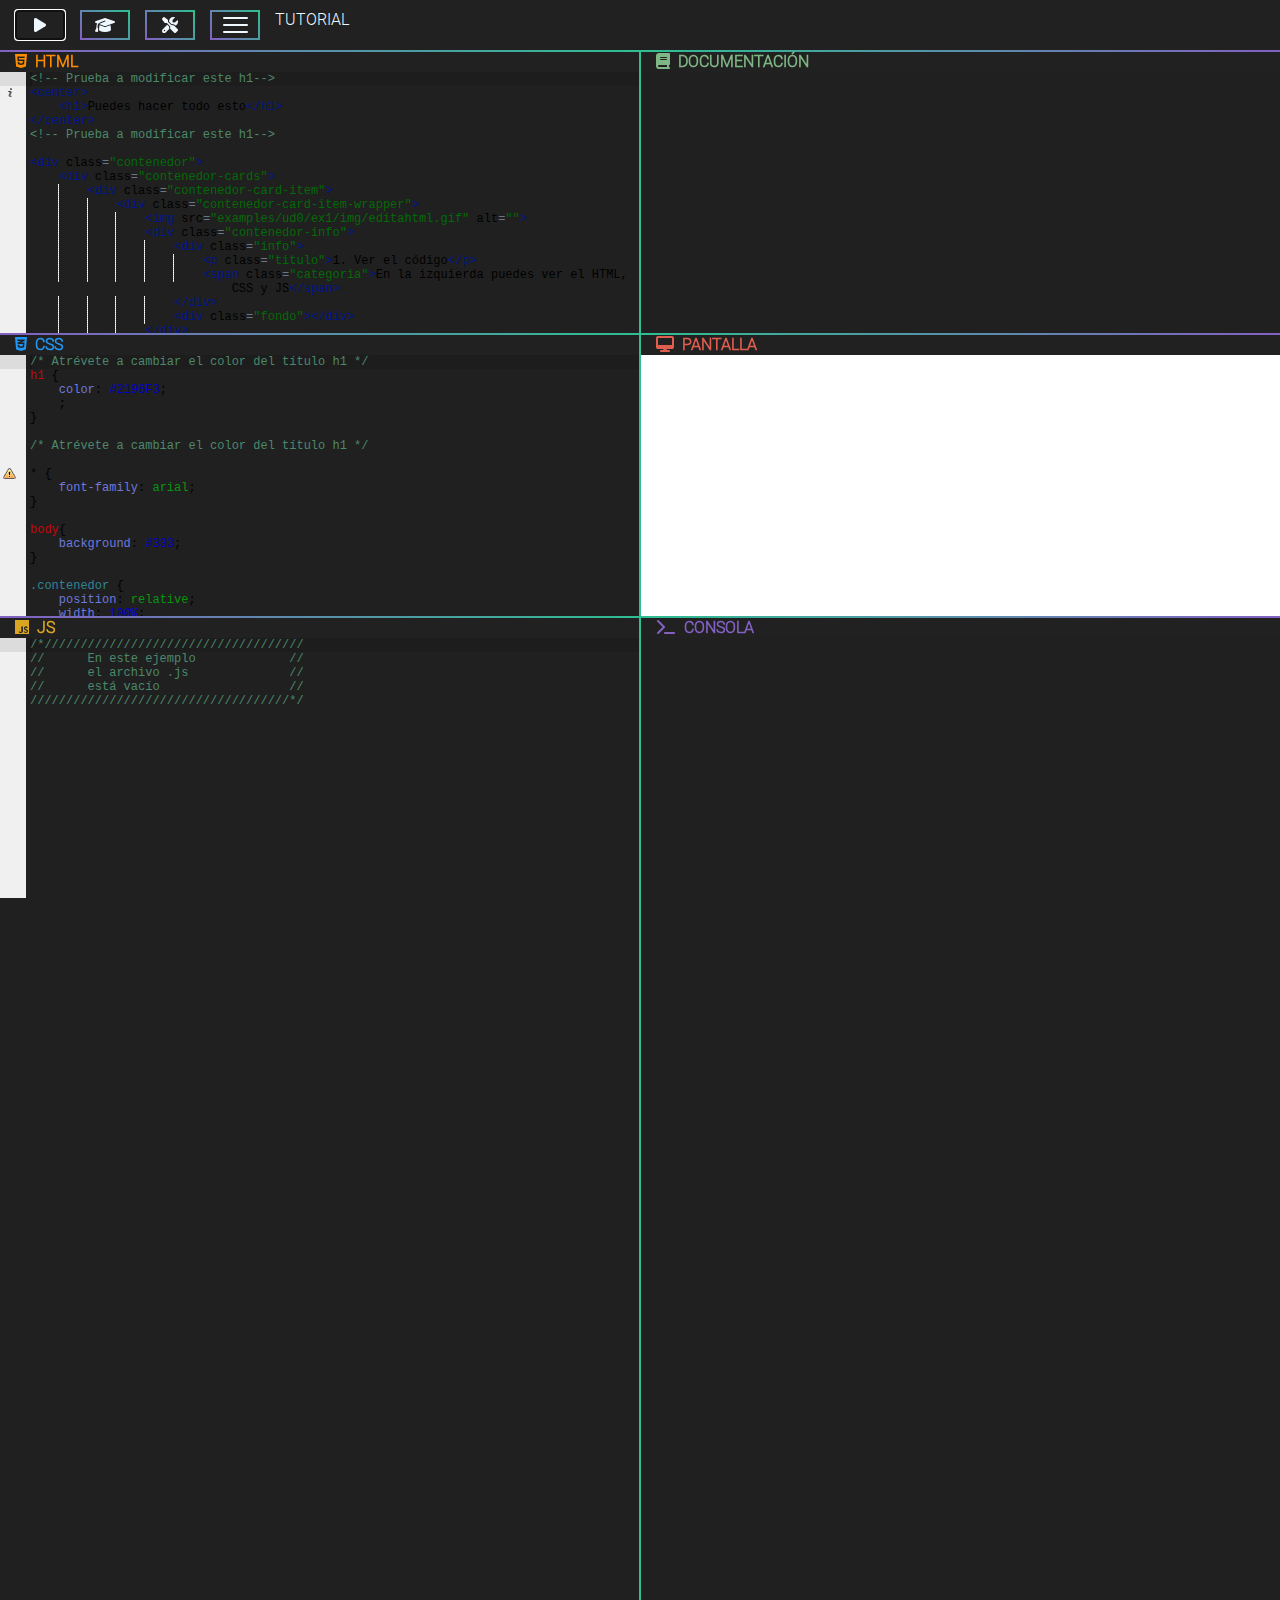
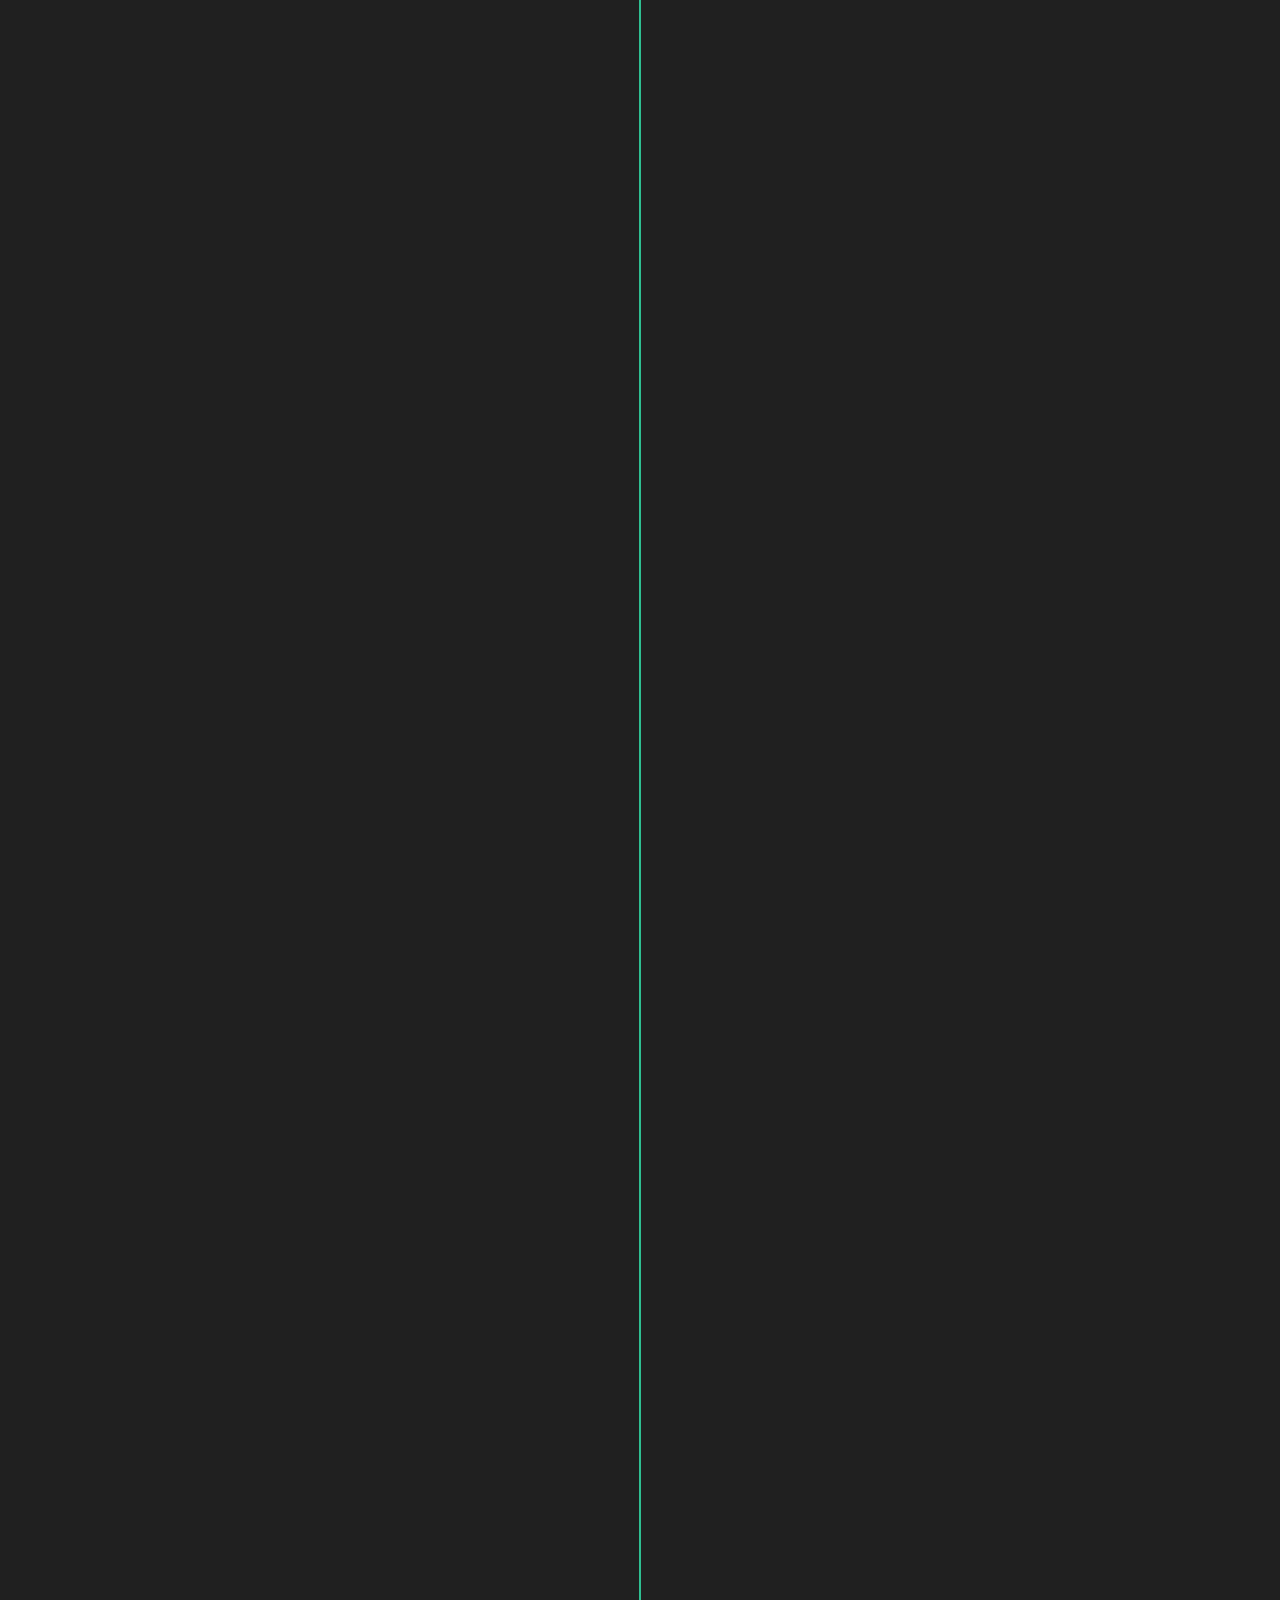
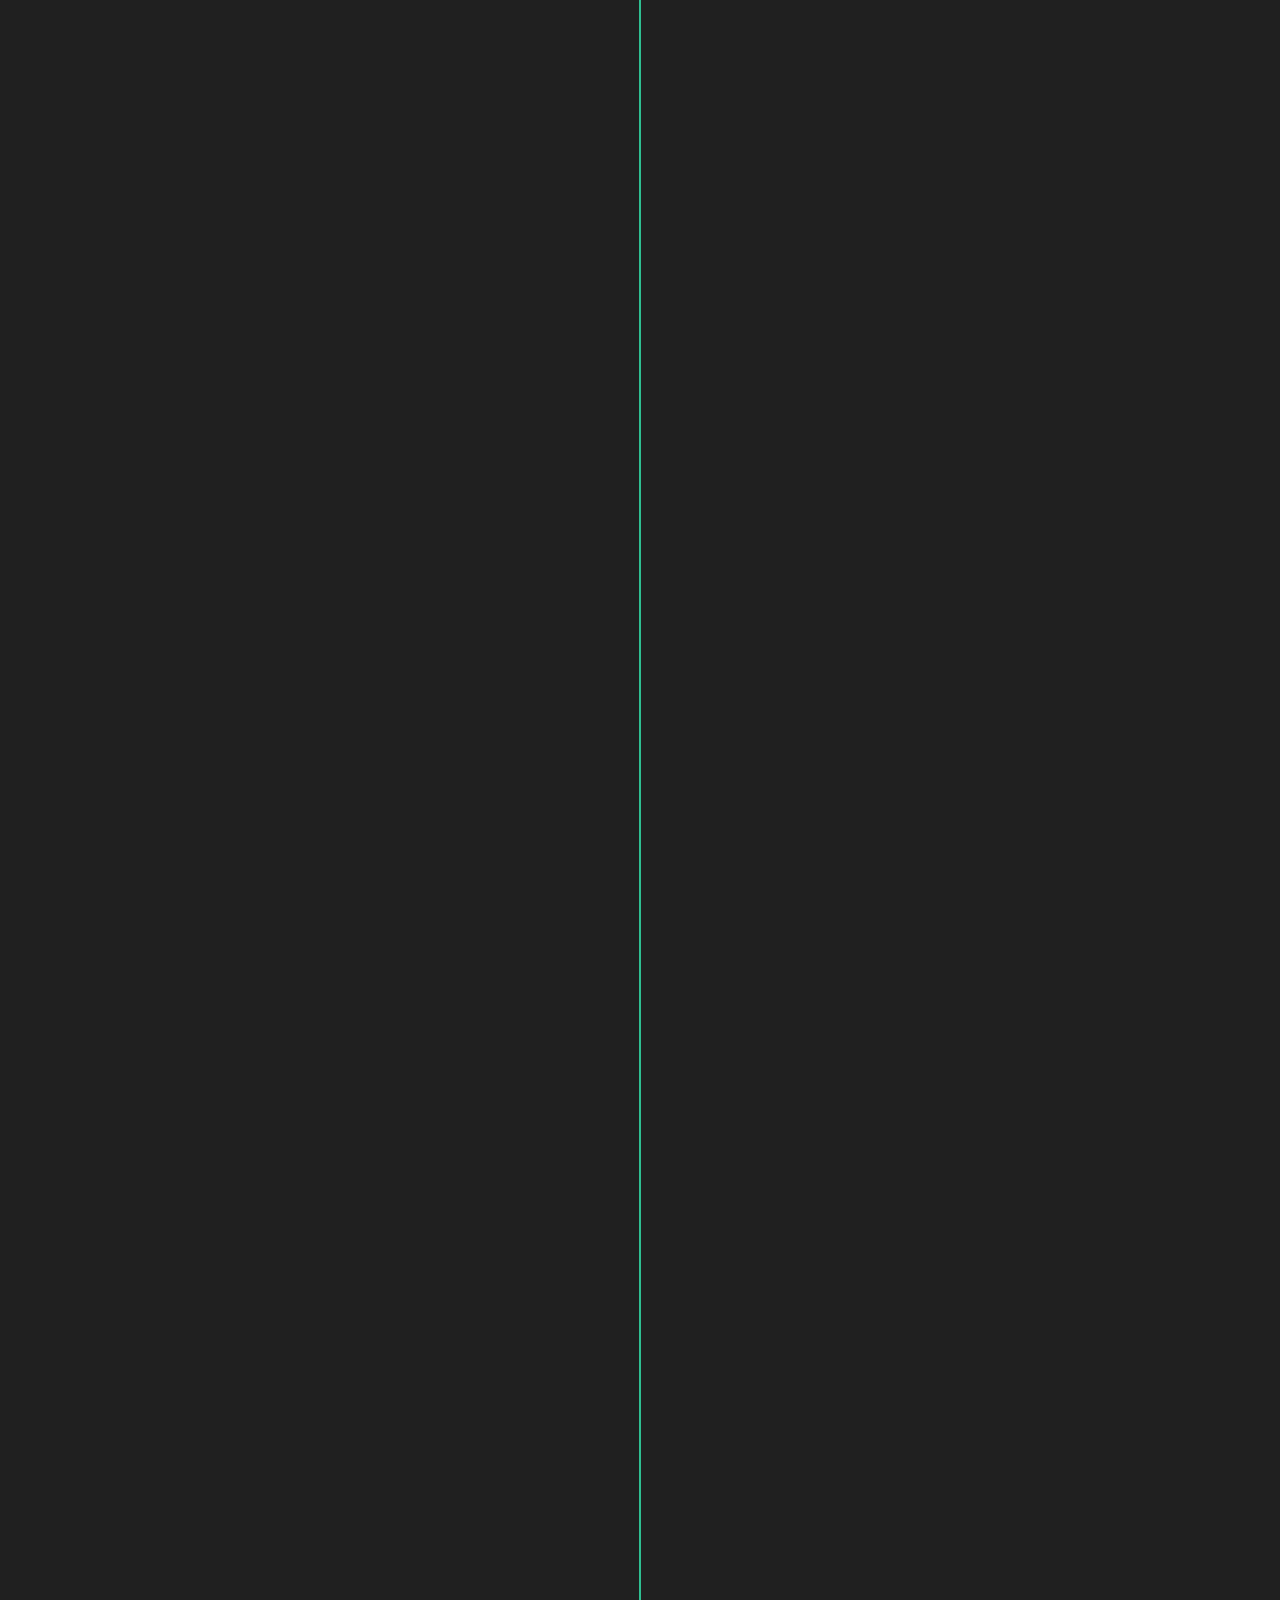
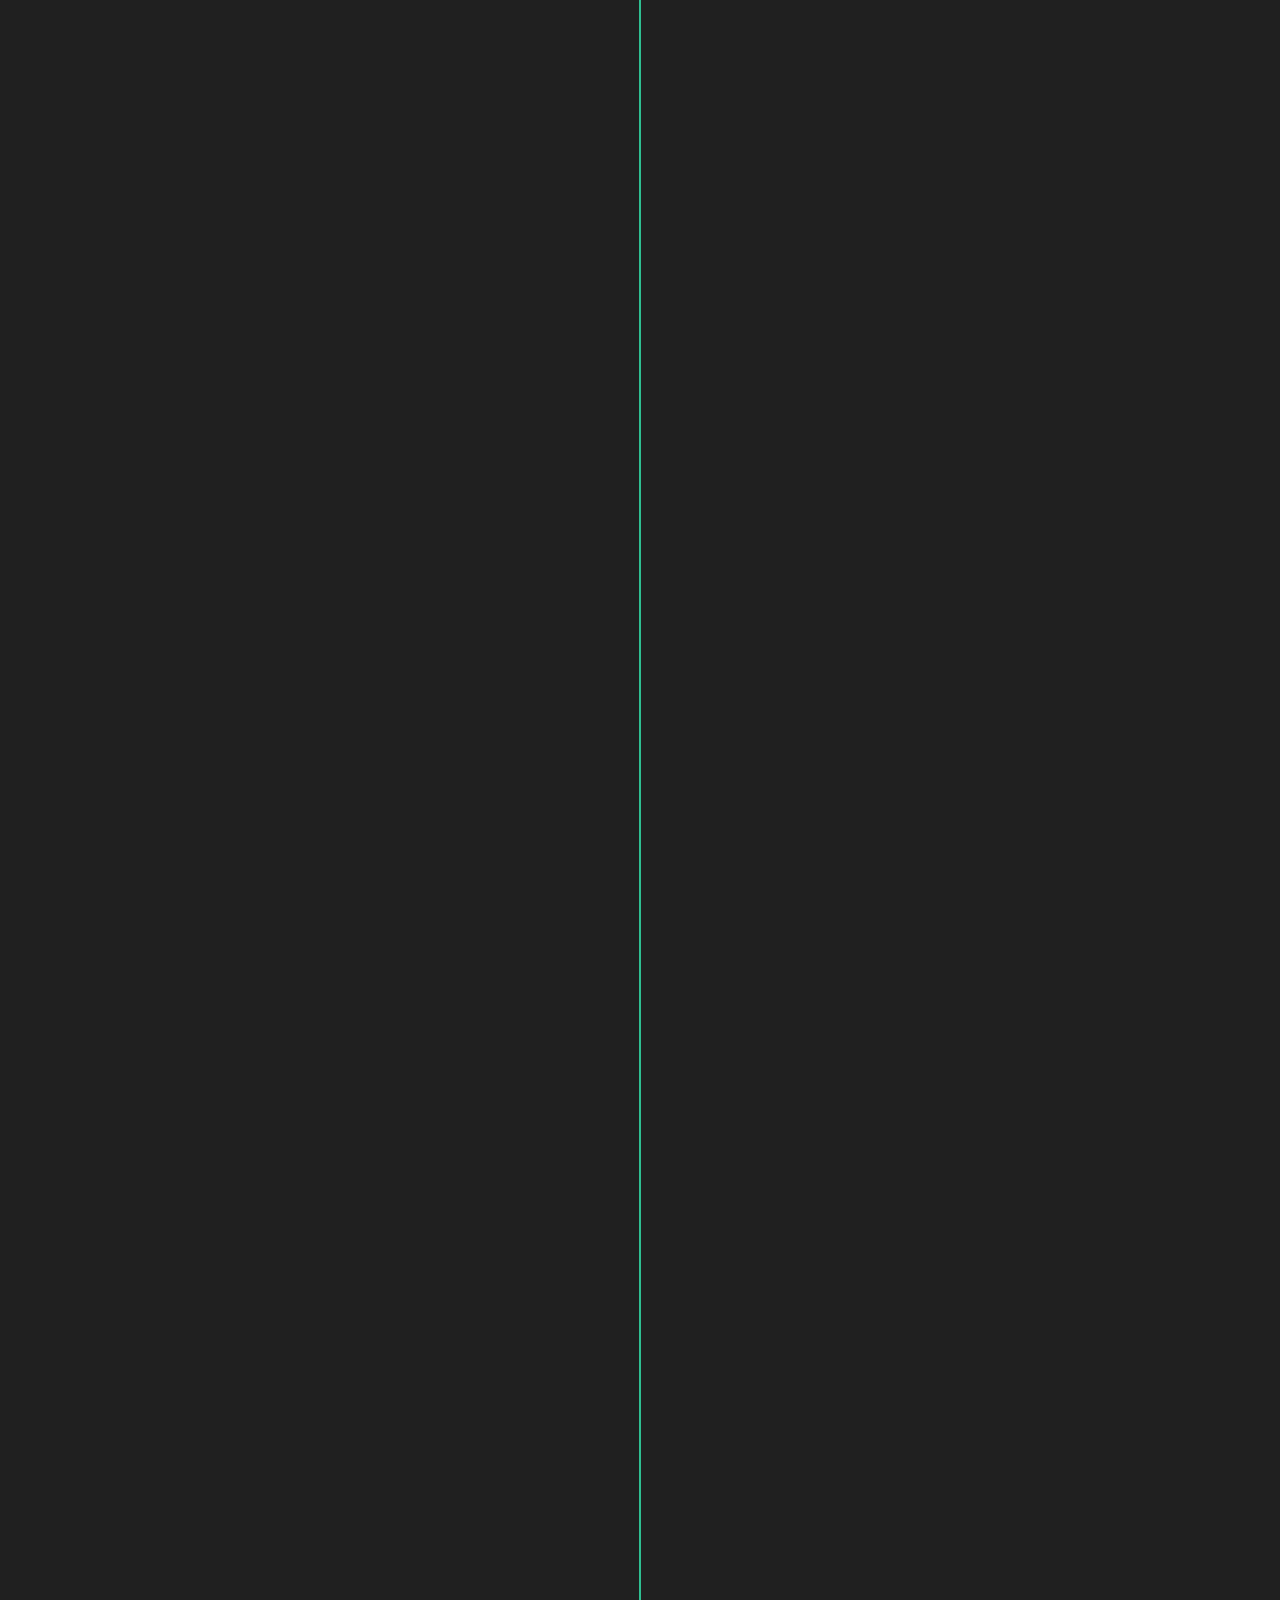
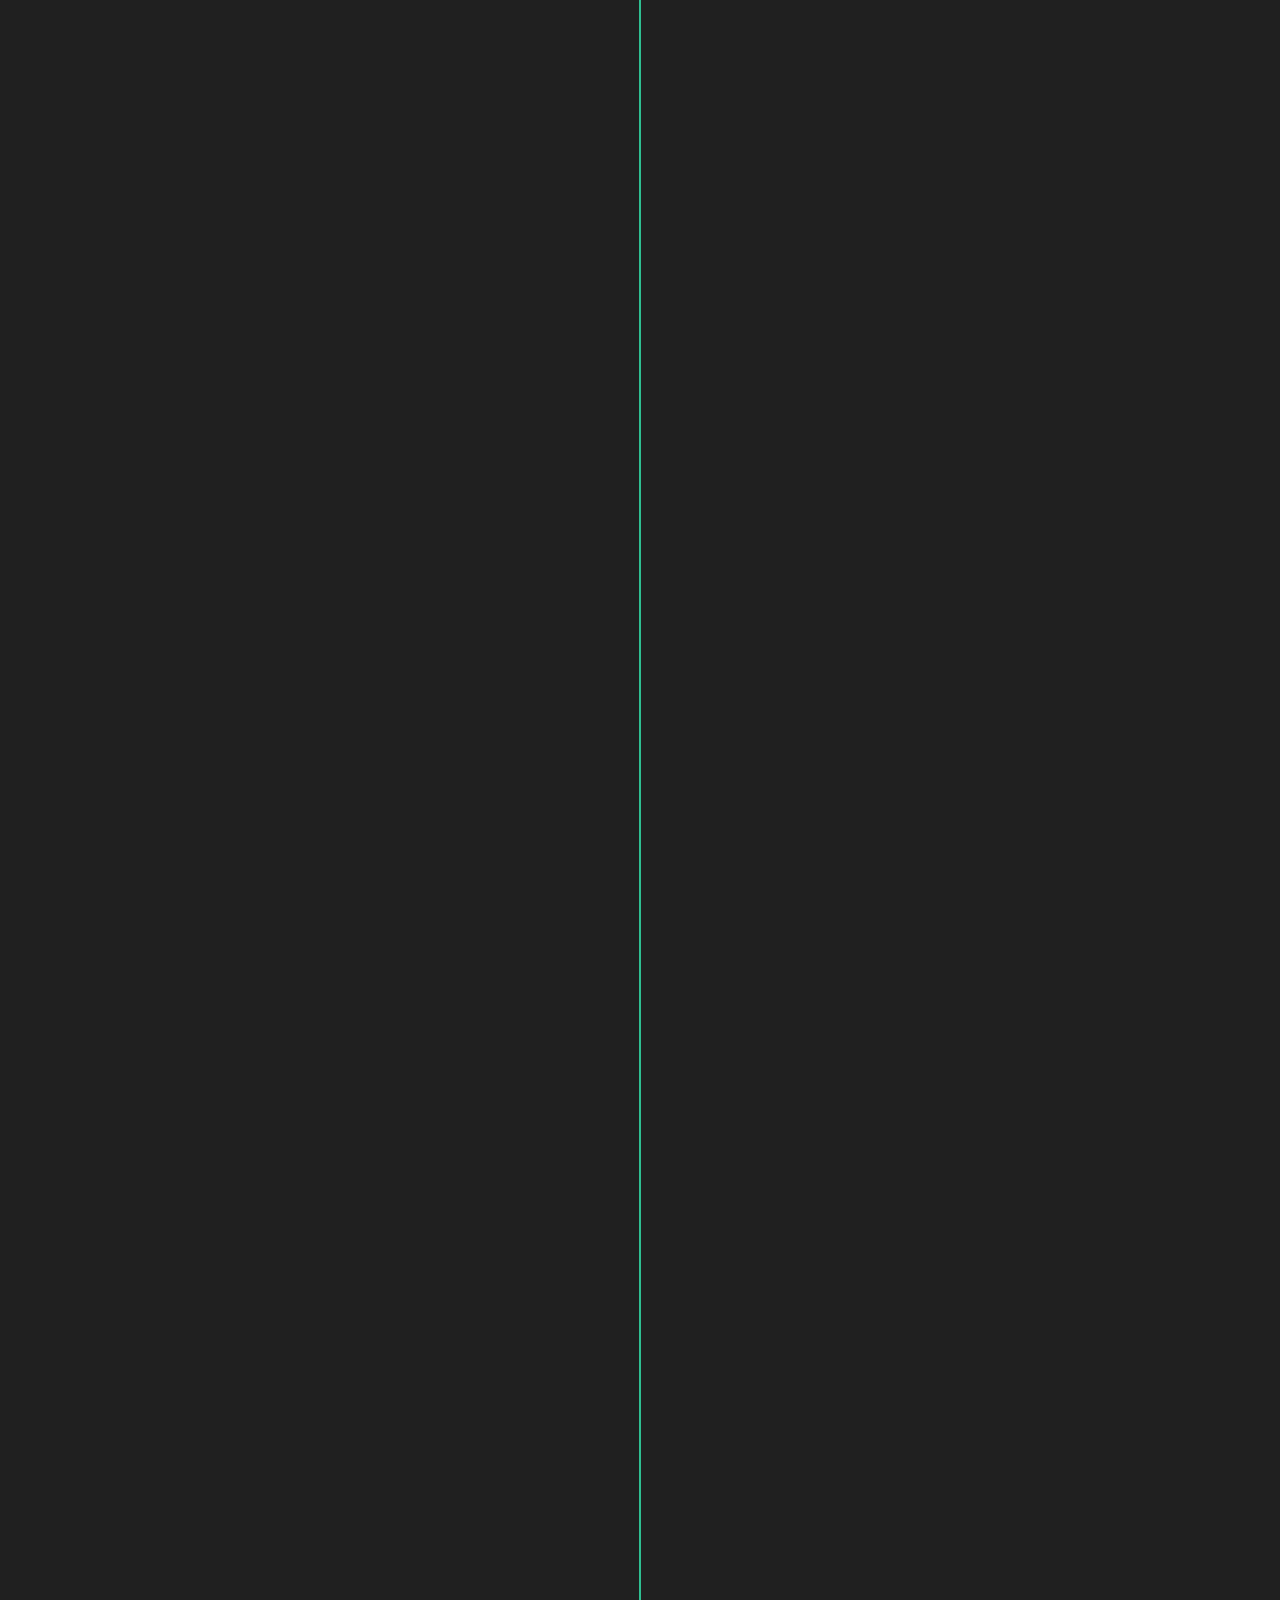
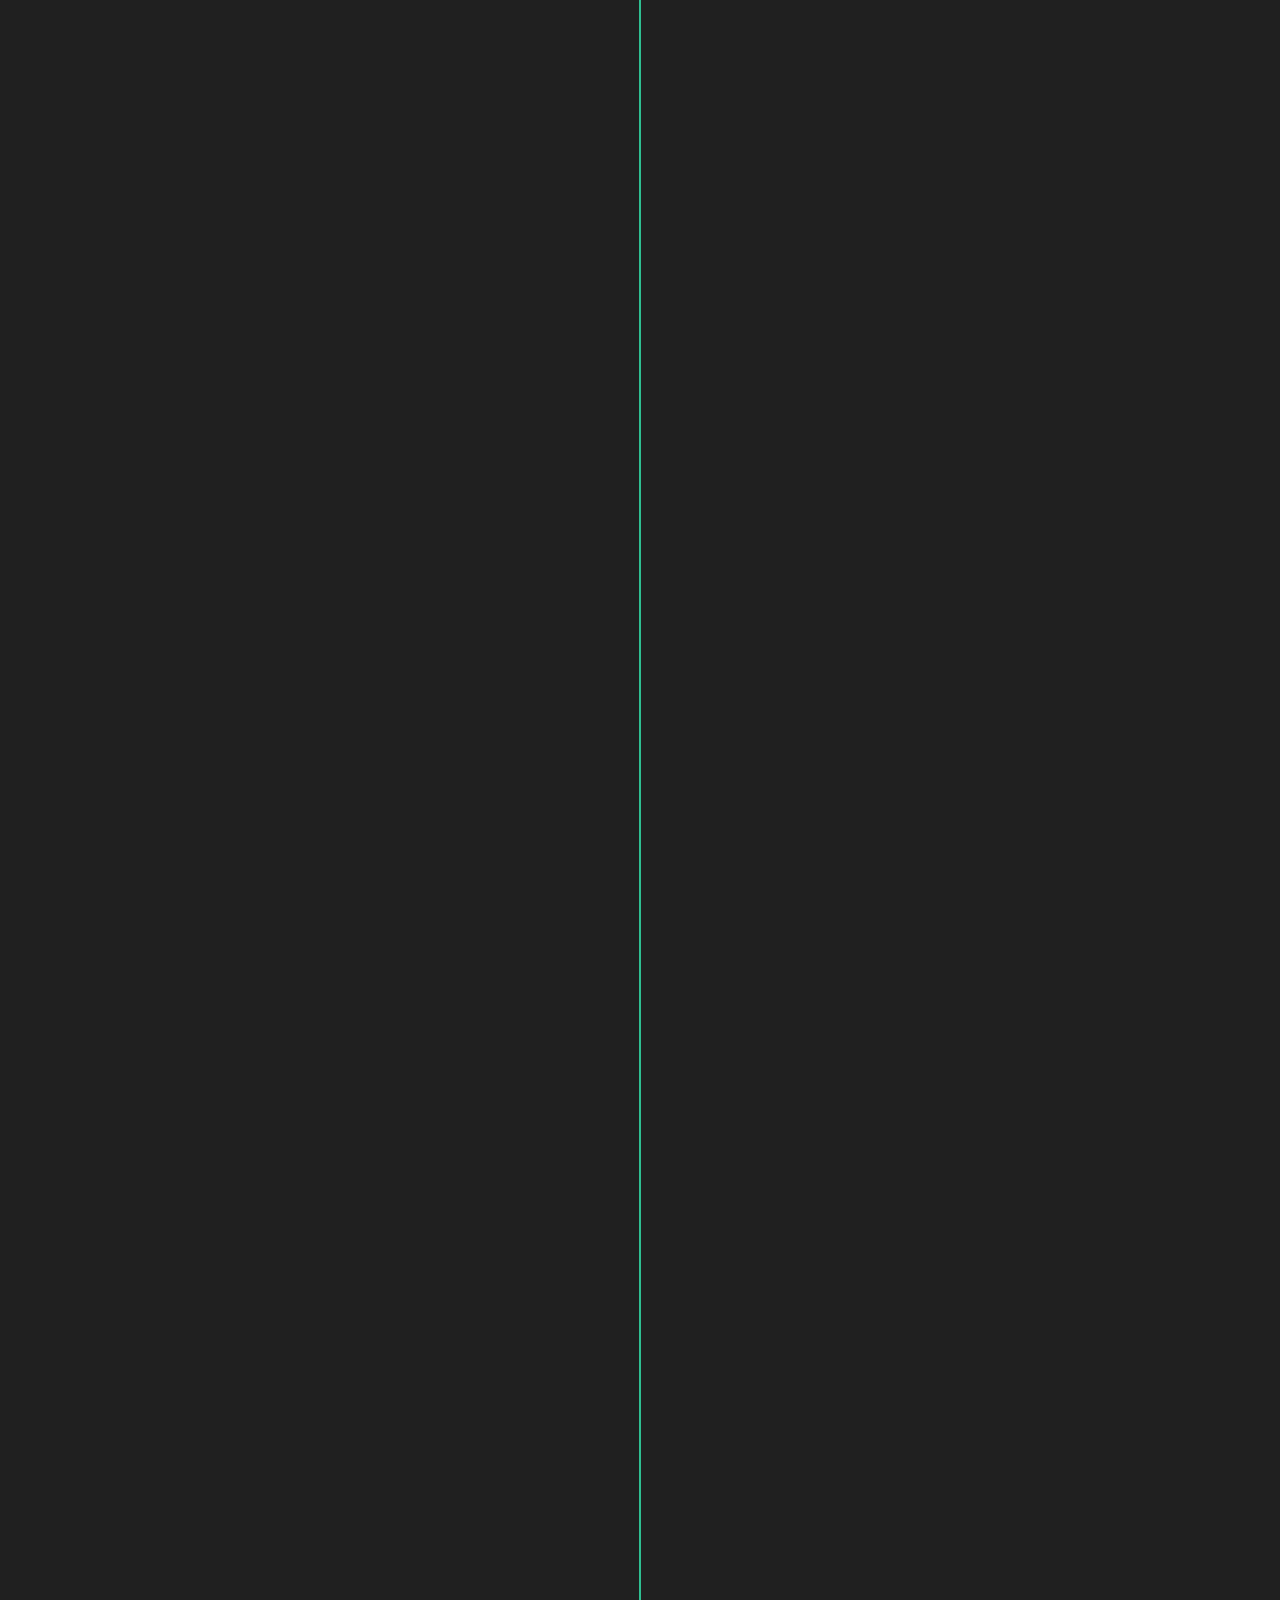
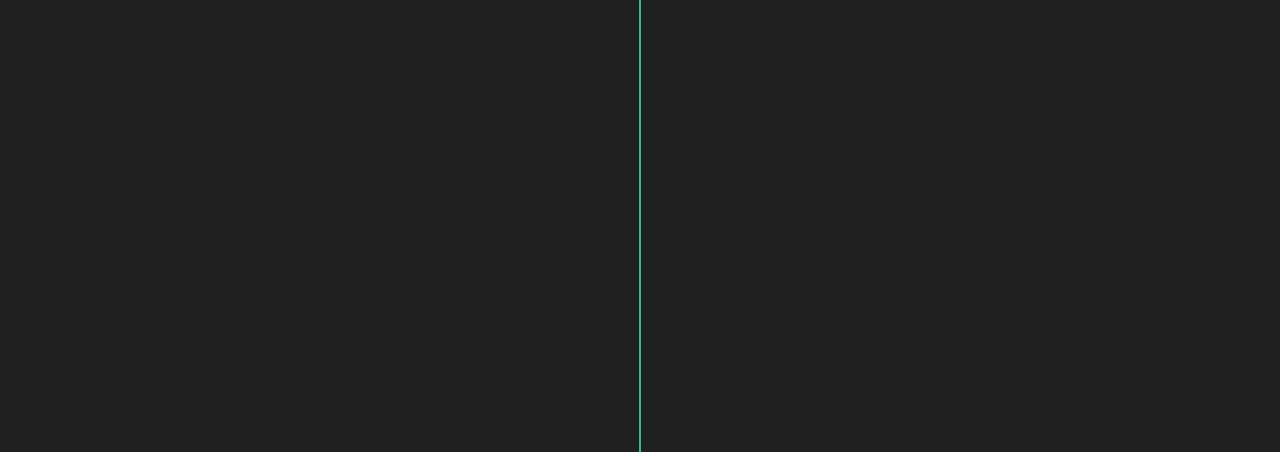
==== commit 89b74710: "add modos contraste claro oscuro, arreglado documentacion." ====
--- a/index.html
+++ b/index.html
@@ -131,8 +131,8 @@
 				<h4 style="color:#7FB685"><i class="fa fa-book" aria-hidden="true"></i> &nbsp;DOCUMENTACIÓN</h4>
 			</div>
 
-			<div id="textPanel" class="panelOut panelM">
-				<div id="text" class="output virtual-iframe"> </div>
+			<div id="textPanel" class="panelCode panelM">
+				<div id="text" class="editor"> </div>
 			</div>
 
 			<!-- ESPACIADOR PARA REDIMENSIONAR VERTICALMENTE (resizer.js)-->
@@ -202,13 +202,13 @@
 						<p> Descarga el ejercicio </p>
 					</div>
 
-					<div class="container-row">
+					<!-- <div class="container-row">
 						<div id="print" class="button clickable" tabindex="10005"
 							onclick="imprime_ejercicio(); return false;">
 							<p><i class="fa fa-print" aria-hidden="true"></i></p>
 						</div>
 						<p> Imprimir el ejercicio </p>
-					</div>
+					</div> -->
 
 					<div class="container-row">
 						<div id="runload" class="button clickable" tabindex="10006">
@@ -245,12 +245,12 @@
 						<p id="text-colorblind"> Activa / desactiva Modo alto contraste </p>
 					</div>
 
-					<div class="container-row">
+					<!-- <div class="container-row">
 						<div id="view" class="button clickable" tabindex="10011">
 							<p><i class="fa-solid fa-table-columns"></i></p>
 						</div>
 						<p id="text-view"> Activa / desactiva Vista vertical </p>
-					</div>
+					</div> -->
 
 					<div class="container-row">
 						<div id="iframe" class="button clickable" tabindex="10012">
